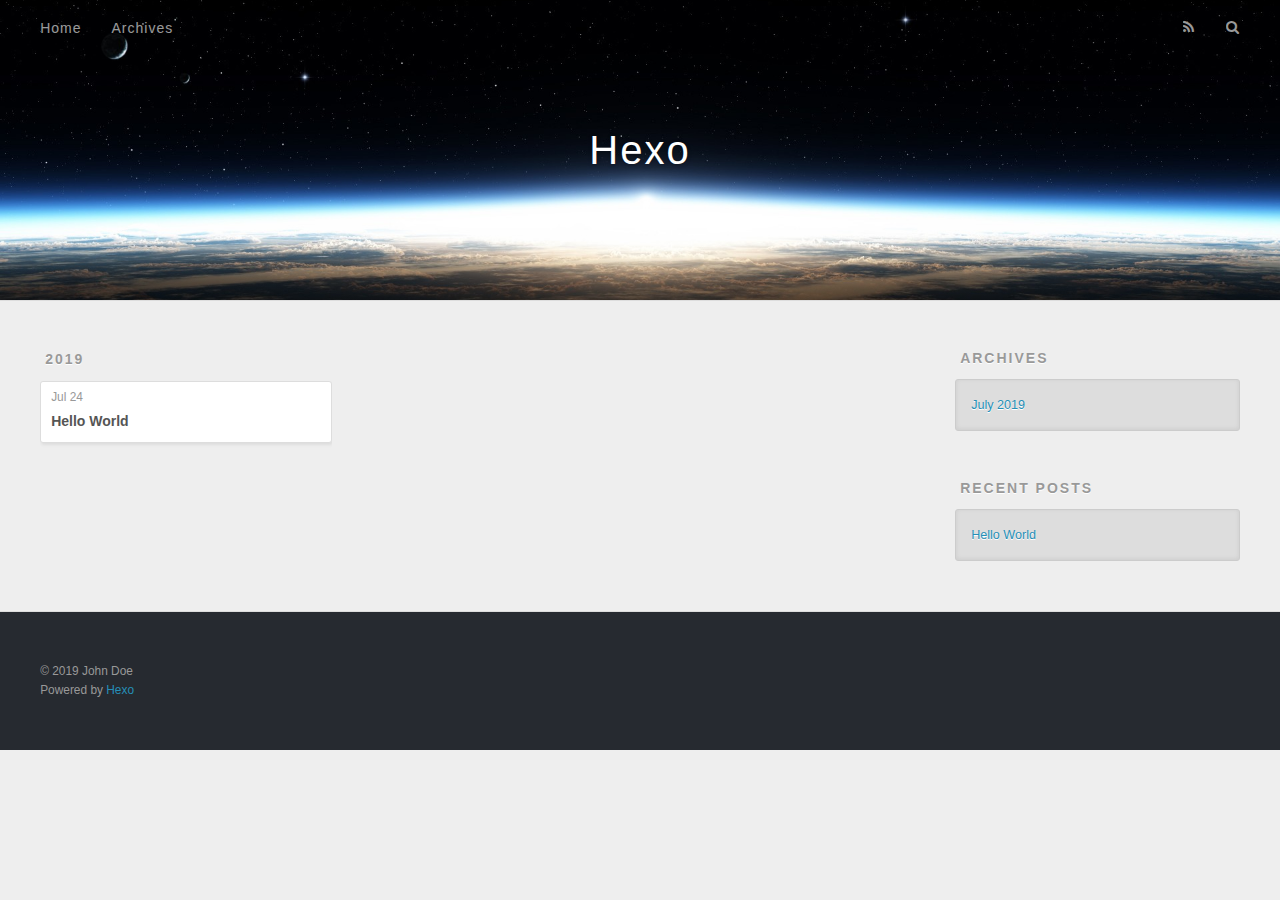
==== archives/index.html @ 407a50f7 "Site updated: 2019-07-24 00:51:24" ====
<!DOCTYPE html>
<html>
<head><meta name="generator" content="Hexo 3.9.0">
  <meta charset="utf-8">
  

  
  <title>Archives | Hexo</title>
  <meta name="viewport" content="width=device-width, initial-scale=1, maximum-scale=1">
  <meta property="og:type" content="website">
<meta property="og:title" content="Hexo">
<meta property="og:url" content="http://yoursite.com/archives/index.html">
<meta property="og:site_name" content="Hexo">
<meta property="og:locale" content="default">
<meta name="twitter:card" content="summary">
<meta name="twitter:title" content="Hexo">
  
    <link rel="alternate" href="/atom.xml" title="Hexo" type="application/atom+xml">
  
  
    <link rel="icon" href="/favicon.png">
  
  
    <link href="//fonts.googleapis.com/css?family=Source+Code+Pro" rel="stylesheet" type="text/css">
  
  <link rel="stylesheet" href="/css/style.css">
</head>
</html>
<body>
  <div id="container">
    <div id="wrap">
      <header id="header">
  <div id="banner"></div>
  <div id="header-outer" class="outer">
    <div id="header-title" class="inner">
      <h1 id="logo-wrap">
        <a href="/" id="logo">Hexo</a>
      </h1>
      
    </div>
    <div id="header-inner" class="inner">
      <nav id="main-nav">
        <a id="main-nav-toggle" class="nav-icon"></a>
        
          <a class="main-nav-link" href="/">Home</a>
        
          <a class="main-nav-link" href="/archives">Archives</a>
        
      </nav>
      <nav id="sub-nav">
        
          <a id="nav-rss-link" class="nav-icon" href="/atom.xml" title="RSS Feed"></a>
        
        <a id="nav-search-btn" class="nav-icon" title="Search"></a>
      </nav>
      <div id="search-form-wrap">
        <form action="//google.com/search" method="get" accept-charset="UTF-8" class="search-form"><input type="search" name="q" class="search-form-input" placeholder="Search"><button type="submit" class="search-form-submit">&#xF002;</button><input type="hidden" name="sitesearch" value="http://yoursite.com"></form>
      </div>
    </div>
  </div>
</header>
      <div class="outer">
        <section id="main">
  
  
    
    
      
      
      <section class="archives-wrap">
        <div class="archive-year-wrap">
          <a href="/archives/2019" class="archive-year">2019</a>
        </div>
        <div class="archives">
    
    <article class="archive-article archive-type-post">
  <div class="archive-article-inner">
    <header class="archive-article-header">
      <a href="/2019/07/24/hello-world/" class="archive-article-date">
  <time datetime="2019-07-23T16:25:57.704Z" itemprop="datePublished">Jul 24</time>
</a>
      
  
    <h1 itemprop="name">
      <a class="archive-article-title" href="/2019/07/24/hello-world/">Hello World</a>
    </h1>
  

    </header>
  </div>
</article>
  
  
    </div></section>
  


</section>
        
          <aside id="sidebar">
  
    

  
    

  
    
  
    
  <div class="widget-wrap">
    <h3 class="widget-title">Archives</h3>
    <div class="widget">
      <ul class="archive-list"><li class="archive-list-item"><a class="archive-list-link" href="/archives/2019/07/">July 2019</a></li></ul>
    </div>
  </div>


  
    
  <div class="widget-wrap">
    <h3 class="widget-title">Recent Posts</h3>
    <div class="widget">
      <ul>
        
          <li>
            <a href="/2019/07/24/hello-world/">Hello World</a>
          </li>
        
      </ul>
    </div>
  </div>

  
</aside>
        
      </div>
      <footer id="footer">
  
  <div class="outer">
    <div id="footer-info" class="inner">
      &copy; 2019 John Doe<br>
      Powered by <a href="http://hexo.io/" target="_blank">Hexo</a>
    </div>
  </div>
</footer>
    </div>
    <nav id="mobile-nav">
  
    <a href="/" class="mobile-nav-link">Home</a>
  
    <a href="/archives" class="mobile-nav-link">Archives</a>
  
</nav>
    

<script src="//ajax.googleapis.com/ajax/libs/jquery/2.0.3/jquery.min.js"></script>


  <link rel="stylesheet" href="/fancybox/jquery.fancybox.css">
  <script src="/fancybox/jquery.fancybox.pack.js"></script>


<script src="/js/script.js"></script>



  </div>
</body>
</html>
---- css/style.css ----
body {
  width: 100%;
}
body:before,
body:after {
  content: "";
  display: table;
}
body:after {
  clear: both;
}
html,
body,
div,
span,
applet,
object,
iframe,
h1,
h2,
h3,
h4,
h5,
h6,
p,
blockquote,
pre,
a,
abbr,
acronym,
address,
big,
cite,
code,
del,
dfn,
em,
img,
ins,
kbd,
q,
s,
samp,
small,
strike,
strong,
sub,
sup,
tt,
var,
dl,
dt,
dd,
ol,
ul,
li,
fieldset,
form,
label,
legend,
table,
caption,
tbody,
tfoot,
thead,
tr,
th,
td {
  margin: 0;
  padding: 0;
  border: 0;
  outline: 0;
  font-weight: inherit;
  font-style: inherit;
  font-family: inherit;
  font-size: 100%;
  vertical-align: baseline;
}
body {
  line-height: 1;
  color: #000;
  background: #fff;
}
ol,
ul {
  list-style: none;
}
table {
  border-collapse: separate;
  border-spacing: 0;
  vertical-align: middle;
}
caption,
th,
td {
  text-align: left;
  font-weight: normal;
  vertical-align: middle;
}
a img {
  border: none;
}
input,
button {
  margin: 0;
  padding: 0;
}
input::-moz-focus-inner,
button::-moz-focus-inner {
  border: 0;
  padding: 0;
}
@font-face {
  font-family: FontAwesome;
  font-style: normal;
  font-weight: normal;
  src: url("fonts/fontawesome-webfont.eot?v=#4.0.3");
  src: url("fonts/fontawesome-webfont.eot?#iefix&v=#4.0.3") format("embedded-opentype"), url("fonts/fontawesome-webfont.woff?v=#4.0.3") format("woff"), url("fonts/fontawesome-webfont.ttf?v=#4.0.3") format("truetype"), url("fonts/fontawesome-webfont.svg#fontawesomeregular?v=#4.0.3") format("svg");
}
html,
body,
#container {
  height: 100%;
}
body {
  background: #eee;
  font: 14px -apple-system, BlinkMacSystemFont, "Segoe UI", "Roboto", "Oxygen", "Ubuntu", "Cantarell", "Fira Sans", "Droid Sans", "Helvetica Neue", sans-serif;
  -webkit-text-size-adjust: 100%;
}
.outer {
  max-width: 1220px;
  margin: 0 auto;
  padding: 0 20px;
}
.outer:before,
.outer:after {
  content: "";
  display: table;
}
.outer:after {
  clear: both;
}
.inner {
  display: inline;
  float: left;
  width: 98.33333333333333%;
  margin: 0 0.833333333333333%;
}
.left,
.alignleft {
  float: left;
}
.right,
.alignright {
  float: right;
}
.clear {
  clear: both;
}
#container {
  position: relative;
}
.mobile-nav-on {
  overflow: hidden;
}
#wrap {
  height: 100%;
  width: 100%;
  position: absolute;
  top: 0;
  left: 0;
  -webkit-transition: 0.2s ease-out;
  -moz-transition: 0.2s ease-out;
  -ms-transition: 0.2s ease-out;
  transition: 0.2s ease-out;
  z-index: 1;
  background: #eee;
}
.mobile-nav-on #wrap {
  left: 280px;
}
@media screen and (min-width: 768px) {
  #main {
    display: inline;
    float: left;
    width: 73.33333333333333%;
    margin: 0 0.833333333333333%;
  }
}
.article-date,
.article-category-link,
.archive-year,
.widget-title {
  text-decoration: none;
  text-transform: uppercase;
  letter-spacing: 2px;
  color: #999;
  margin-bottom: 1em;
  margin-left: 5px;
  line-height: 1em;
  text-shadow: 0 1px #fff;
  font-weight: bold;
}
.article-inner,
.archive-article-inner {
  background: #fff;
  -webkit-box-shadow: 1px 2px 3px #ddd;
  box-shadow: 1px 2px 3px #ddd;
  border: 1px solid #ddd;
  border-radius: 3px;
}
.article-entry h1,
.widget h1 {
  font-size: 2em;
}
.article-entry h2,
.widget h2 {
  font-size: 1.5em;
}
.article-entry h3,
.widget h3 {
  font-size: 1.3em;
}
.article-entry h4,
.widget h4 {
  font-size: 1.2em;
}
.article-entry h5,
.widget h5 {
  font-size: 1em;
}
.article-entry h6,
.widget h6 {
  font-size: 1em;
  color: #999;
}
.article-entry hr,
.widget hr {
  border: 1px dashed #ddd;
}
.article-entry strong,
.widget strong {
  font-weight: bold;
}
.article-entry em,
.widget em,
.article-entry cite,
.widget cite {
  font-style: italic;
}
.article-entry sup,
.widget sup,
.article-entry sub,
.widget sub {
  font-size: 0.75em;
  line-height: 0;
  position: relative;
  vertical-align: baseline;
}
.article-entry sup,
.widget sup {
  top: -0.5em;
}
.article-entry sub,
.widget sub {
  bottom: -0.2em;
}
.article-entry small,
.widget small {
  font-size: 0.85em;
}
.article-entry acronym,
.widget acronym,
.article-entry abbr,
.widget abbr {
  border-bottom: 1px dotted;
}
.article-entry ul,
.widget ul,
.article-entry ol,
.widget ol,
.article-entry dl,
.widget dl {
  margin: 0 20px;
  line-height: 1.6em;
}
.article-entry ul ul,
.widget ul ul,
.article-entry ol ul,
.widget ol ul,
.article-entry ul ol,
.widget ul ol,
.article-entry ol ol,
.widget ol ol {
  margin-top: 0;
  margin-bottom: 0;
}
.article-entry ul,
.widget ul {
  list-style: disc;
}
.article-entry ol,
.widget ol {
  list-style: decimal;
}
.article-entry dt,
.widget dt {
  font-weight: bold;
}
#header {
  height: 300px;
  position: relative;
  border-bottom: 1px solid #ddd;
}
#header:before,
#header:after {
  content: "";
  position: absolute;
  left: 0;
  right: 0;
  height: 40px;
}
#header:before {
  top: 0;
  background: -webkit-linear-gradient(rgba(0,0,0,0.2), transparent);
  background: -moz-linear-gradient(rgba(0,0,0,0.2), transparent);
  background: -ms-linear-gradient(rgba(0,0,0,0.2), transparent);
  background: linear-gradient(rgba(0,0,0,0.2), transparent);
}
#header:after {
  bottom: 0;
  background: -webkit-linear-gradient(transparent, rgba(0,0,0,0.2));
  background: -moz-linear-gradient(transparent, rgba(0,0,0,0.2));
  background: -ms-linear-gradient(transparent, rgba(0,0,0,0.2));
  background: linear-gradient(transparent, rgba(0,0,0,0.2));
}
#header-outer {
  height: 100%;
  position: relative;
}
#header-inner {
  position: relative;
  overflow: hidden;
}
#banner {
  position: absolute;
  top: 0;
  left: 0;
  width: 100%;
  height: 100%;
  background: url("images/banner.jpg") center #000;
  -webkit-background-size: cover;
  -moz-background-size: cover;
  background-size: cover;
  z-index: -1;
}
#header-title {
  text-align: center;
  height: 40px;
  position: absolute;
  top: 50%;
  left: 0;
  margin-top: -20px;
}
#logo,
#subtitle {
  text-decoration: none;
  color: #fff;
  font-weight: 300;
  text-shadow: 0 1px 4px rgba(0,0,0,0.3);
}
#logo {
  font-size: 40px;
  line-height: 40px;
  letter-spacing: 2px;
}
#subtitle {
  font-size: 16px;
  line-height: 16px;
  letter-spacing: 1px;
}
#subtitle-wrap {
  margin-top: 16px;
}
#main-nav {
  float: left;
  margin-left: -15px;
}
.nav-icon,
.main-nav-link {
  float: left;
  color: #fff;
  opacity: 0.6;
  text-decoration: none;
  text-shadow: 0 1px rgba(0,0,0,0.2);
  -webkit-transition: opacity 0.2s;
  -moz-transition: opacity 0.2s;
  -ms-transition: opacity 0.2s;
  transition: opacity 0.2s;
  display: block;
  padding: 20px 15px;
}
.nav-icon:hover,
.main-nav-link:hover {
  opacity: 1;
}
.nav-icon {
  font-family: FontAwesome;
  text-align: center;
  font-size: 14px;
  width: 14px;
  height: 14px;
  padding: 20px 15px;
  position: relative;
  cursor: pointer;
}
.main-nav-link {
  font-weight: 300;
  letter-spacing: 1px;
}
@media screen and (max-width: 479px) {
  .main-nav-link {
    display: none;
  }
}
#main-nav-toggle {
  display: none;
}
#main-nav-toggle:before {
  content: "\f0c9";
}
@media screen and (max-width: 479px) {
  #main-nav-toggle {
    display: block;
  }
}
#sub-nav {
  float: right;
  margin-right: -15px;
}
#nav-rss-link:before {
  content: "\f09e";
}
#nav-search-btn:before {
  content: "\f002";
}
#search-form-wrap {
  position: absolute;
  top: 15px;
  width: 150px;
  height: 30px;
  right: -150px;
  opacity: 0;
  -webkit-transition: 0.2s ease-out;
  -moz-transition: 0.2s ease-out;
  -ms-transition: 0.2s ease-out;
  transition: 0.2s ease-out;
}
#search-form-wrap.on {
  opacity: 1;
  right: 0;
}
@media screen and (max-width: 479px) {
  #search-form-wrap {
    width: 100%;
    right: -100%;
  }
}
.search-form {
  position: absolute;
  top: 0;
  left: 0;
  right: 0;
  background: #fff;
  padding: 5px 15px;
  border-radius: 15px;
  -webkit-box-shadow: 0 0 10px rgba(0,0,0,0.3);
  box-shadow: 0 0 10px rgba(0,0,0,0.3);
}
.search-form-input {
  border: none;
  background: none;
  color: #555;
  width: 100%;
  font: 13px -apple-system, BlinkMacSystemFont, "Segoe UI", "Roboto", "Oxygen", "Ubuntu", "Cantarell", "Fira Sans", "Droid Sans", "Helvetica Neue", sans-serif;
  outline: none;
}
.search-form-input::-webkit-search-results-decoration,
.search-form-input::-webkit-search-cancel-button {
  -webkit-appearance: none;
}
.search-form-submit {
  position: absolute;
  top: 50%;
  right: 10px;
  margin-top: -7px;
  font: 13px FontAwesome;
  border: none;
  background: none;
  color: #bbb;
  cursor: pointer;
}
.search-form-submit:hover,
.search-form-submit:focus {
  color: #777;
}
.article {
  margin: 50px 0;
}
.article-inner {
  overflow: hidden;
}
.article-meta:before,
.article-meta:after {
  content: "";
  display: table;
}
.article-meta:after {
  clear: both;
}
.article-date {
  float: left;
}
.article-category {
  float: left;
  line-height: 1em;
  color: #ccc;
  text-shadow: 0 1px #fff;
  margin-left: 8px;
}
.article-category:before {
  content: "\2022";
}
.article-category-link {
  margin: 0 12px 1em;
}
.article-header {
  padding: 20px 20px 0;
}
.article-title {
  text-decoration: none;
  font-size: 2em;
  font-weight: bold;
  color: #555;
  line-height: 1.1em;
  -webkit-transition: color 0.2s;
  -moz-transition: color 0.2s;
  -ms-transition: color 0.2s;
  transition: color 0.2s;
}
a.article-title:hover {
  color: #258fb8;
}
.article-entry {
  color: #555;
  padding: 0 20px;
}
.article-entry:before,
.article-entry:after {
  content: "";
  display: table;
}
.article-entry:after {
  clear: both;
}
.article-entry p,
.article-entry table {
  line-height: 1.6em;
  margin: 1.6em 0;
}
.article-entry h1,
.article-entry h2,
.article-entry h3,
.article-entry h4,
.article-entry h5,
.article-entry h6 {
  font-weight: bold;
}
.article-entry h1,
.article-entry h2,
.article-entry h3,
.article-entry h4,
.article-entry h5,
.article-entry h6 {
  line-height: 1.1em;
  margin: 1.1em 0;
}
.article-entry a {
  color: #258fb8;
  text-decoration: none;
}
.article-entry a:hover {
  text-decoration: underline;
}
.article-entry ul,
.article-entry ol,
.article-entry dl {
  margin-top: 1.6em;
  margin-bottom: 1.6em;
}
.article-entry img,
.article-entry video {
  max-width: 100%;
  height: auto;
  display: block;
  margin: auto;
}
.article-entry iframe {
  border: none;
}
.article-entry table {
  width: 100%;
  border-collapse: collapse;
  border-spacing: 0;
}
.article-entry th {
  font-weight: bold;
  border-bottom: 3px solid #ddd;
  padding-bottom: 0.5em;
}
.article-entry td {
  border-bottom: 1px solid #ddd;
  padding: 10px 0;
}
.article-entry blockquote {
  font-family: Georgia, "Times New Roman", serif;
  font-size: 1.4em;
  margin: 1.6em 20px;
  text-align: center;
}
.article-entry blockquote footer {
  font-size: 14px;
  margin: 1.6em 0;
  font-family: -apple-system, BlinkMacSystemFont, "Segoe UI", "Roboto", "Oxygen", "Ubuntu", "Cantarell", "Fira Sans", "Droid Sans", "Helvetica Neue", sans-serif;
}
.article-entry blockquote footer cite:before {
  content: "—";
  padding: 0 0.5em;
}
.article-entry .pullquote {
  text-align: left;
  width: 45%;
  margin: 0;
}
.article-entry .pullquote.left {
  margin-left: 0.5em;
  margin-right: 1em;
}
.article-entry .pullquote.right {
  margin-right: 0.5em;
  margin-left: 1em;
}
.article-entry .caption {
  color: #999;
  display: block;
  font-size: 0.9em;
  margin-top: 0.5em;
  position: relative;
  text-align: center;
}
.article-entry .video-container {
  position: relative;
  padding-top: 56.25%;
  height: 0;
  overflow: hidden;
}
.article-entry .video-container iframe,
.article-entry .video-container object,
.article-entry .video-container embed {
  position: absolute;
  top: 0;
  left: 0;
  width: 100%;
  height: 100%;
  margin-top: 0;
}
.article-more-link a {
  display: inline-block;
  line-height: 1em;
  padding: 6px 15px;
  border-radius: 15px;
  background: #eee;
  color: #999;
  text-shadow: 0 1px #fff;
  text-decoration: none;
}
.article-more-link a:hover {
  background: #258fb8;
  color: #fff;
  text-decoration: none;
  text-shadow: 0 1px #1e7293;
}
.article-footer {
  font-size: 0.85em;
  line-height: 1.6em;
  border-top: 1px solid #ddd;
  padding-top: 1.6em;
  margin: 0 20px 20px;
}
.article-footer:before,
.article-footer:after {
  content: "";
  display: table;
}
.article-footer:after {
  clear: both;
}
.article-footer a {
  color: #999;
  text-decoration: none;
}
.article-footer a:hover {
  color: #555;
}
.article-tag-list-item {
  float: left;
  margin-right: 10px;
}
.article-tag-list-link:before {
  content: "#";
}
.article-comment-link {
  float: right;
}
.article-comment-link:before {
  content: "\f075";
  font-family: FontAwesome;
  padding-right: 8px;
}
.article-share-link {
  cursor: pointer;
  float: right;
  margin-left: 20px;
}
.article-share-link:before {
  content: "\f064";
  font-family: FontAwesome;
  padding-right: 6px;
}
#article-nav {
  position: relative;
}
#article-nav:before,
#article-nav:after {
  content: "";
  display: table;
}
#article-nav:after {
  clear: both;
}
@media screen and (min-width: 768px) {
  #article-nav {
    margin: 50px 0;
  }
  #article-nav:before {
    width: 8px;
    height: 8px;
    position: absolute;
    top: 50%;
    left: 50%;
    margin-top: -4px;
    margin-left: -4px;
    content: "";
    border-radius: 50%;
    background: #ddd;
    -webkit-box-shadow: 0 1px 2px #fff;
    box-shadow: 0 1px 2px #fff;
  }
}
.article-nav-link-wrap {
  text-decoration: none;
  text-shadow: 0 1px #fff;
  color: #999;
  -webkit-box-sizing: border-box;
  -moz-box-sizing: border-box;
  box-sizing: border-box;
  margin-top: 50px;
  text-align: center;
  display: block;
}
.article-nav-link-wrap:hover {
  color: #555;
}
@media screen and (min-width: 768px) {
  .article-nav-link-wrap {
    width: 50%;
    margin-top: 0;
  }
}
@media screen and (min-width: 768px) {
  #article-nav-newer {
    float: left;
    text-align: right;
    padding-right: 20px;
  }
}
@media screen and (min-width: 768px) {
  #article-nav-older {
    float: right;
    text-align: left;
    padding-left: 20px;
  }
}
.article-nav-caption {
  text-transform: uppercase;
  letter-spacing: 2px;
  color: #ddd;
  line-height: 1em;
  font-weight: bold;
}
#article-nav-newer .article-nav-caption {
  margin-right: -2px;
}
.article-nav-title {
  font-size: 0.85em;
  line-height: 1.6em;
  margin-top: 0.5em;
}
.article-share-box {
  position: absolute;
  display: none;
  background: #fff;
  -webkit-box-shadow: 1px 2px 10px rgba(0,0,0,0.2);
  box-shadow: 1px 2px 10px rgba(0,0,0,0.2);
  border-radius: 3px;
  margin-left: -145px;
  overflow: hidden;
  z-index: 1;
}
.article-share-box.on {
  display: block;
}
.article-share-input {
  width: 100%;
  background: none;
  -webkit-box-sizing: border-box;
  -moz-box-sizing: border-box;
  box-sizing: border-box;
  font: 14px -apple-system, BlinkMacSystemFont, "Segoe UI", "Roboto", "Oxygen", "Ubuntu", "Cantarell", "Fira Sans", "Droid Sans", "Helvetica Neue", sans-serif;
  padding: 0 15px;
  color: #555;
  outline: none;
  border: 1px solid #ddd;
  border-radius: 3px 3px 0 0;
  height: 36px;
  line-height: 36px;
}
.article-share-links {
  background: #eee;
}
.article-share-links:before,
.article-share-links:after {
  content: "";
  display: table;
}
.article-share-links:after {
  clear: both;
}
.article-share-twitter,
.article-share-facebook,
.article-share-pinterest,
.article-share-google {
  width: 50px;
  height: 36px;
  display: block;
  float: left;
  position: relative;
  color: #999;
  text-shadow: 0 1px #fff;
}
.article-share-twitter:before,
.article-share-facebook:before,
.article-share-pinterest:before,
.article-share-google:before {
  font-size: 20px;
  font-family: FontAwesome;
  width: 20px;
  height: 20px;
  position: absolute;
  top: 50%;
  left: 50%;
  margin-top: -10px;
  margin-left: -10px;
  text-align: center;
}
.article-share-twitter:hover,
.article-share-facebook:hover,
.article-share-pinterest:hover,
.article-share-google:hover {
  color: #fff;
}
.article-share-twitter:before {
  content: "\f099";
}
.article-share-twitter:hover {
  background: #00aced;
  text-shadow: 0 1px #008abe;
}
.article-share-facebook:before {
  content: "\f09a";
}
.article-share-facebook:hover {
  background: #3b5998;
  text-shadow: 0 1px #2f477a;
}
.article-share-pinterest:before {
  content: "\f0d2";
}
.article-share-pinterest:hover {
  background: #cb2027;
  text-shadow: 0 1px #a21a1f;
}
.article-share-google:before {
  content: "\f0d5";
}
.article-share-google:hover {
  background: #dd4b39;
  text-shadow: 0 1px #be3221;
}
.article-gallery {
  background: #000;
  position: relative;
}
.article-gallery-photos {
  position: relative;
  overflow: hidden;
}
.article-gallery-img {
  display: none;
  max-width: 100%;
}
.article-gallery-img:first-child {
  display: block;
}
.article-gallery-img.loaded {
  position: absolute;
  display: block;
}
.article-gallery-img img {
  display: block;
  max-width: 100%;
  margin: 0 auto;
}
#comments {
  background: #fff;
  -webkit-box-shadow: 1px 2px 3px #ddd;
  box-shadow: 1px 2px 3px #ddd;
  padding: 20px;
  border: 1px solid #ddd;
  border-radius: 3px;
  margin: 50px 0;
}
#comments a {
  color: #258fb8;
}
.archives-wrap {
  margin: 50px 0;
}
.archives:before,
.archives:after {
  content: "";
  display: table;
}
.archives:after {
  clear: both;
}
.archive-year-wrap {
  margin-bottom: 1em;
}
.archives {
  -webkit-column-gap: 10px;
  -moz-column-gap: 10px;
  column-gap: 10px;
}
@media screen and (min-width: 480px) and (max-width: 767px) {
  .archives {
    -webkit-column-count: 2;
    -moz-column-count: 2;
    column-count: 2;
  }
}
@media screen and (min-width: 768px) {
  .archives {
    -webkit-column-count: 3;
    -moz-column-count: 3;
    column-count: 3;
  }
}
.archive-article {
  -webkit-column-break-inside: avoid;
  page-break-inside: avoid;
  overflow: hidden;
  break-inside: avoid-column;
}
.archive-article-inner {
  padding: 10px;
  margin-bottom: 15px;
}
.archive-article-title {
  text-decoration: none;
  font-weight: bold;
  color: #555;
  -webkit-transition: color 0.2s;
  -moz-transition: color 0.2s;
  -ms-transition: color 0.2s;
  transition: color 0.2s;
  line-height: 1.6em;
}
.archive-article-title:hover {
  color: #258fb8;
}
.archive-article-footer {
  margin-top: 1em;
}
.archive-article-date {
  color: #999;
  text-decoration: none;
  font-size: 0.85em;
  line-height: 1em;
  margin-bottom: 0.5em;
  display: block;
}
#page-nav {
  margin: 50px auto;
  background: #fff;
  -webkit-box-shadow: 1px 2px 3px #ddd;
  box-shadow: 1px 2px 3px #ddd;
  border: 1px solid #ddd;
  border-radius: 3px;
  text-align: center;
  color: #999;
  overflow: hidden;
}
#page-nav:before,
#page-nav:after {
  content: "";
  display: table;
}
#page-nav:after {
  clear: both;
}
#page-nav a,
#page-nav span {
  padding: 10px 20px;
  line-height: 1;
  height: 2ex;
}
#page-nav a {
  color: #999;
  text-decoration: none;
}
#page-nav a:hover {
  background: #999;
  color: #fff;
}
#page-nav .prev {
  float: left;
}
#page-nav .next {
  float: right;
}
#page-nav .page-number {
  display: inline-block;
}
@media screen and (max-width: 479px) {
  #page-nav .page-number {
    display: none;
  }
}
#page-nav .current {
  color: #555;
  font-weight: bold;
}
#page-nav .space {
  color: #ddd;
}
#footer {
  background: #262a30;
  padding: 50px 0;
  border-top: 1px solid #ddd;
  color: #999;
}
#footer a {
  color: #258fb8;
  text-decoration: none;
}
#footer a:hover {
  text-decoration: underline;
}
#footer-info {
  line-height: 1.6em;
  font-size: 0.85em;
}
.article-entry pre,
.article-entry .highlight {
  background: #2d2d2d;
  margin: 0 -20px;
  padding: 15px 20px;
  border-style: solid;
  border-color: #ddd;
  border-width: 1px 0;
  overflow: auto;
  color: #ccc;
  line-height: 22.400000000000002px;
}
.article-entry .highlight .gutter pre,
.article-entry .gist .gist-file .gist-data .line-numbers {
  color: #666;
  font-size: 0.85em;
}
.article-entry pre,
.article-entry code {
  font-family: "Source Code Pro", Consolas, Monaco, Menlo, Consolas, monospace;
}
.article-entry code {
  background: #eee;
  text-shadow: 0 1px #fff;
  padding: 0 0.3em;
}
.article-entry pre code {
  background: none;
  text-shadow: none;
  padding: 0;
}
.article-entry .highlight pre {
  border: none;
  margin: 0;
  padding: 0;
}
.article-entry .highlight table {
  margin: 0;
  width: auto;
}
.article-entry .highlight td {
  border: none;
  padding: 0;
}
.article-entry .highlight figcaption {
  font-size: 0.85em;
  color: #999;
  line-height: 1em;
  margin-bottom: 1em;
}
.article-entry .highlight figcaption:before,
.article-entry .highlight figcaption:after {
  content: "";
  display: table;
}
.article-entry .highlight figcaption:after {
  clear: both;
}
.article-entry .highlight figcaption a {
  float: right;
}
.article-entry .highlight .gutter pre {
  text-align: right;
  padding-right: 20px;
}
.article-entry .highlight .line {
  height: 22.400000000000002px;
}
.article-entry .highlight .line.marked {
  background: #515151;
}
.article-entry .gist {
  margin: 0 -20px;
  border-style: solid;
  border-color: #ddd;
  border-width: 1px 0;
  background: #2d2d2d;
  padding: 15px 20px 15px 0;
}
.article-entry .gist .gist-file {
  border: none;
  font-family: "Source Code Pro", Consolas, Monaco, Menlo, Consolas, monospace;
  margin: 0;
}
.article-entry .gist .gist-file .gist-data {
  background: none;
  border: none;
}
.article-entry .gist .gist-file .gist-data .line-numbers {
  background: none;
  border: none;
  padding: 0 20px 0 0;
}
.article-entry .gist .gist-file .gist-data .line-data {
  padding: 0 !important;
}
.article-entry .gist .gist-file .highlight {
  margin: 0;
  padding: 0;
  border: none;
}
.article-entry .gist .gist-file .gist-meta {
  background: #2d2d2d;
  color: #999;
  font: 0.85em -apple-system, BlinkMacSystemFont, "Segoe UI", "Roboto", "Oxygen", "Ubuntu", "Cantarell", "Fira Sans", "Droid Sans", "Helvetica Neue", sans-serif;
  text-shadow: 0 0;
  padding: 0;
  margin-top: 1em;
  margin-left: 20px;
}
.article-entry .gist .gist-file .gist-meta a {
  color: #258fb8;
  font-weight: normal;
}
.article-entry .gist .gist-file .gist-meta a:hover {
  text-decoration: underline;
}
pre .comment,
pre .title {
  color: #999;
}
pre .variable,
pre .attribute,
pre .tag,
pre .regexp,
pre .ruby .constant,
pre .xml .tag .title,
pre .xml .pi,
pre .xml .doctype,
pre .html .doctype,
pre .css .id,
pre .css .class,
pre .css .pseudo {
  color: #f2777a;
}
pre .number,
pre .preprocessor,
pre .built_in,
pre .literal,
pre .params,
pre .constant {
  color: #f99157;
}
pre .class,
pre .ruby .class .title,
pre .css .rules .attribute {
  color: #9c9;
}
pre .string,
pre .value,
pre .inheritance,
pre .header,
pre .ruby .symbol,
pre .xml .cdata {
  color: #9c9;
}
pre .css .hexcolor {
  color: #6cc;
}
pre .function,
pre .python .decorator,
pre .python .title,
pre .ruby .function .title,
pre .ruby .title .keyword,
pre .perl .sub,
pre .javascript .title,
pre .coffeescript .title {
  color: #69c;
}
pre .keyword,
pre .javascript .function {
  color: #c9c;
}
@media screen and (max-width: 479px) {
  #mobile-nav {
    position: absolute;
    top: 0;
    left: 0;
    width: 280px;
    height: 100%;
    background: #191919;
    border-right: 1px solid #fff;
  }
}
@media screen and (max-width: 479px) {
  .mobile-nav-link {
    display: block;
    color: #999;
    text-decoration: none;
    padding: 15px 20px;
    font-weight: bold;
  }
  .mobile-nav-link:hover {
    color: #fff;
  }
}
@media screen and (min-width: 768px) {
  #sidebar {
    display: inline;
    float: left;
    width: 23.333333333333332%;
    margin: 0 0.833333333333333%;
  }
}
.widget-wrap {
  margin: 50px 0;
}
.widget {
  color: #777;
  text-shadow: 0 1px #fff;
  background: #ddd;
  -webkit-box-shadow: 0 -1px 4px #ccc inset;
  box-shadow: 0 -1px 4px #ccc inset;
  border: 1px solid #ccc;
  padding: 15px;
  border-radius: 3px;
}
.widget a {
  color: #258fb8;
  text-decoration: none;
}
.widget a:hover {
  text-decoration: underline;
}
.widget ul ul,
.widget ol ul,
.widget dl ul,
.widget ul ol,
.widget ol ol,
.widget dl ol,
.widget ul dl,
.widget ol dl,
.widget dl dl {
  margin-left: 15px;
  list-style: disc;
}
.widget {
  line-height: 1.6em;
  word-wrap: break-word;
  font-size: 0.9em;
}
.widget ul,
.widget ol {
  list-style: none;
  margin: 0;
}
.widget ul ul,
.widget ol ul,
.widget ul ol,
.widget ol ol {
  margin: 0 20px;
}
.widget ul ul,
.widget ol ul {
  list-style: disc;
}
.widget ul ol,
.widget ol ol {
  list-style: decimal;
}
.category-list-count,
.tag-list-count,
.archive-list-count {
  padding-left: 5px;
  color: #999;
  font-size: 0.85em;
}
.category-list-count:before,
.tag-list-count:before,
.archive-list-count:before {
  content: "(";
}
.category-list-count:after,
.tag-list-count:after,
.archive-list-count:after {
  content: ")";
}
.tagcloud a {
  margin-right: 5px;
  display: inline-block;
}
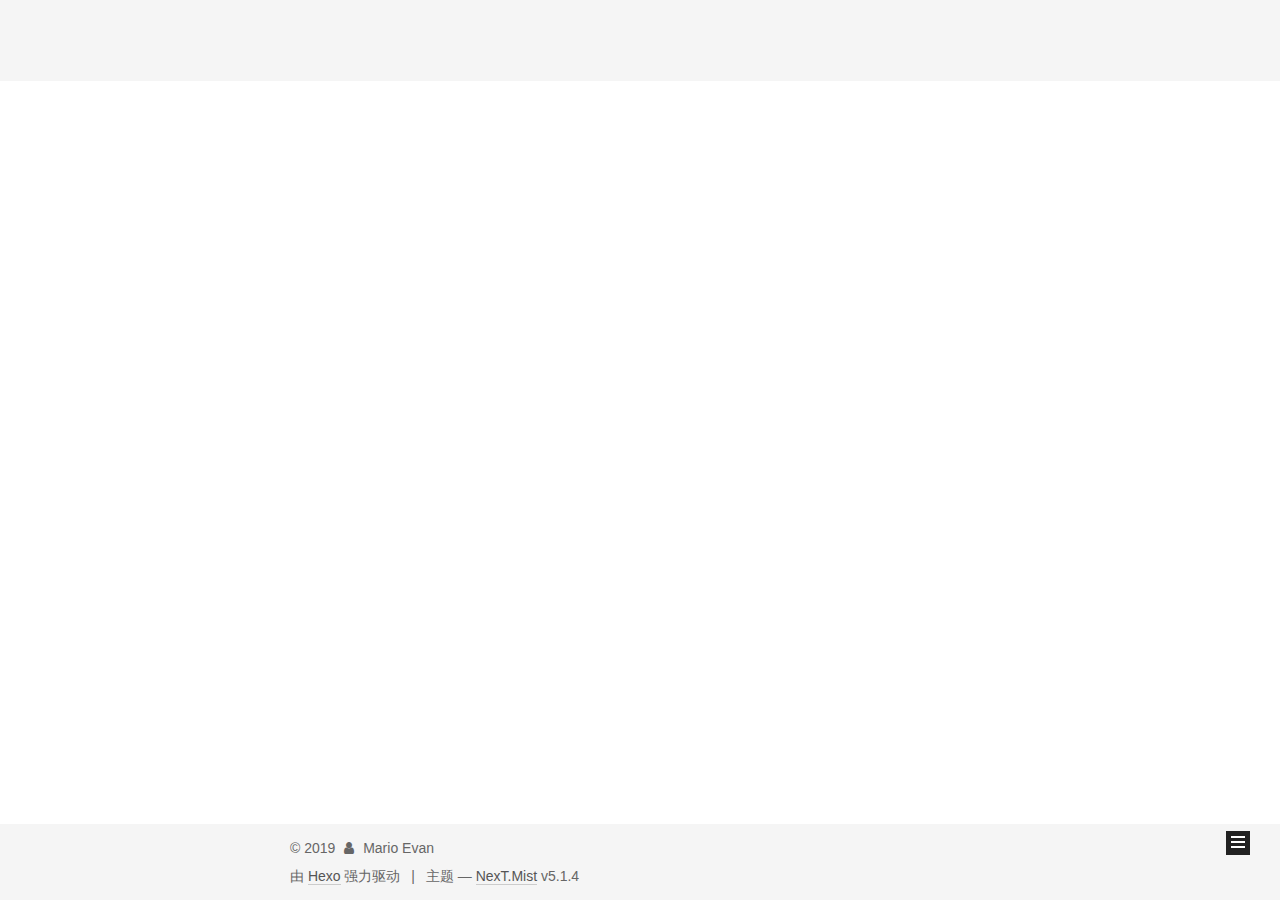
==== commit 1ab92e58: "Site updated: 2019-07-24 09:28:03" ====
--- a/archives/index.html
+++ b/archives/index.html
@@ -1,170 +1,596 @@
 <!DOCTYPE html>
-<html>
+
+
+
+  
+
+
+<html class="theme-next mist use-motion" lang="zh-Hans">
 <head><meta name="generator" content="Hexo 3.9.0">
-  <meta charset="utf-8">
-  
-
-  
-  <title>Archives | Hexo</title>
-  <meta name="viewport" content="width=device-width, initial-scale=1, maximum-scale=1">
-  <meta property="og:type" content="website">
-<meta property="og:title" content="Hexo">
+  <meta charset="UTF-8">
+<meta http-equiv="X-UA-Compatible" content="IE=edge">
+<meta name="viewport" content="width=device-width, initial-scale=1, maximum-scale=1">
+<meta name="theme-color" content="#222">
+
+
+
+
+
+
+
+
+
+<meta http-equiv="Cache-Control" content="no-transform">
+<meta http-equiv="Cache-Control" content="no-siteapp">
+
+
+
+
+
+
+
+
+
+
+
+
+
+
+
+
+  
+  
+  <link href="/lib/fancybox/source/jquery.fancybox.css?v=2.1.5" rel="stylesheet" type="text/css">
+
+
+
+
+
+
+
+<link href="/lib/font-awesome/css/font-awesome.min.css?v=4.6.2" rel="stylesheet" type="text/css">
+
+<link href="/css/main.css?v=5.1.4" rel="stylesheet" type="text/css">
+
+
+  <link rel="apple-touch-icon" sizes="180x180" href="/images/apple-touch-icon-next.png?v=5.1.4">
+
+
+  <link rel="icon" type="image/png" sizes="32x32" href="/images/favicon-32x32-next.png?v=5.1.4">
+
+
+  <link rel="icon" type="image/png" sizes="16x16" href="/images/favicon-16x16-next.png?v=5.1.4">
+
+
+  <link rel="mask-icon" href="/images/logo.svg?v=5.1.4" color="#222">
+
+
+
+
+
+  <meta name="keywords" content="Hexo, NexT">
+
+
+
+
+
+  <link rel="alternate" href="/atom.xml" title type="application/atom+xml">
+
+
+
+
+
+
+<meta name="description" content="Every day past is a new day to start">
+<meta property="og:type" content="website">
+<meta property="og:title">
 <meta property="og:url" content="http://yoursite.com/archives/index.html">
-<meta property="og:site_name" content="Hexo">
-<meta property="og:locale" content="default">
+<meta property="og:site_name">
+<meta property="og:description" content="Every day past is a new day to start">
+<meta property="og:locale" content="zh-Hans">
 <meta name="twitter:card" content="summary">
-<meta name="twitter:title" content="Hexo">
-  
-    <link rel="alternate" href="/atom.xml" title="Hexo" type="application/atom+xml">
-  
-  
-    <link rel="icon" href="/favicon.png">
-  
-  
-    <link href="//fonts.googleapis.com/css?family=Source+Code+Pro" rel="stylesheet" type="text/css">
-  
-  <link rel="stylesheet" href="/css/style.css">
+<meta name="twitter:title">
+<meta name="twitter:description" content="Every day past is a new day to start">
+
+
+
+<script type="text/javascript" id="hexo.configurations">
+  var NexT = window.NexT || {};
+  var CONFIG = {
+    root: '/',
+    scheme: 'Mist',
+    version: '5.1.4',
+    sidebar: {"position":"left","display":"post","offset":12,"b2t":false,"scrollpercent":false,"onmobile":false},
+    fancybox: true,
+    tabs: true,
+    motion: {"enable":true,"async":false,"transition":{"post_block":"fadeIn","post_header":"slideDownIn","post_body":"slideDownIn","coll_header":"slideLeftIn","sidebar":"slideUpIn"}},
+    duoshuo: {
+      userId: '0',
+      author: '博主'
+    },
+    algolia: {
+      applicationID: '',
+      apiKey: '',
+      indexName: '',
+      hits: {"per_page":10},
+      labels: {"input_placeholder":"Search for Posts","hits_empty":"We didn't find any results for the search: ${query}","hits_stats":"${hits} results found in ${time} ms"}
+    }
+  };
+</script>
+
+
+
+  <link rel="canonical" href="http://yoursite.com/archives/">
+
+
+
+
+
+  <title>归档 | </title>
+  
+
+
+
+
+
+
+
+
 </head>
-</html>
-<body>
-  <div id="container">
-    <div id="wrap">
-      <header id="header">
-  <div id="banner"></div>
-  <div id="header-outer" class="outer">
-    <div id="header-title" class="inner">
-      <h1 id="logo-wrap">
-        <a href="/" id="logo">Hexo</a>
-      </h1>
-      
+
+<body itemscope itemtype="http://schema.org/WebPage" lang="zh-Hans">
+
+  
+  
+    
+  
+
+  <div class="container sidebar-position-left page-archive">
+    <div class="headband"></div>
+
+    <header id="header" class="header" itemscope itemtype="http://schema.org/WPHeader">
+      <div class="header-inner"><div class="site-brand-wrapper">
+  <div class="site-meta ">
+    
+
+    <div class="custom-logo-site-title">
+      <a href="/" class="brand" rel="start">
+        <span class="logo-line-before"><i></i></span>
+        <span class="site-title"></span>
+        <span class="logo-line-after"><i></i></span>
+      </a>
     </div>
-    <div id="header-inner" class="inner">
-      <nav id="main-nav">
-        <a id="main-nav-toggle" class="nav-icon"></a>
-        
-          <a class="main-nav-link" href="/">Home</a>
-        
-          <a class="main-nav-link" href="/archives">Archives</a>
-        
-      </nav>
-      <nav id="sub-nav">
-        
-          <a id="nav-rss-link" class="nav-icon" href="/atom.xml" title="RSS Feed"></a>
-        
-        <a id="nav-search-btn" class="nav-icon" title="Search"></a>
-      </nav>
-      <div id="search-form-wrap">
-        <form action="//google.com/search" method="get" accept-charset="UTF-8" class="search-form"><input type="search" name="q" class="search-form-input" placeholder="Search"><button type="submit" class="search-form-submit">&#xF002;</button><input type="hidden" name="sitesearch" value="http://yoursite.com"></form>
+      
+        <p class="site-subtitle">MarioEvan</p>
+      
+  </div>
+
+  <div class="site-nav-toggle">
+    <button>
+      <span class="btn-bar"></span>
+      <span class="btn-bar"></span>
+      <span class="btn-bar"></span>
+    </button>
+  </div>
+</div>
+
+<nav class="site-nav">
+  
+
+  
+    <ul id="menu" class="menu">
+      
+        
+        <li class="menu-item menu-item-home">
+          <a href="/" rel="section">
+            
+              <i class="menu-item-icon fa fa-fw fa-home"></i> <br>
+            
+            首页
+          </a>
+        </li>
+      
+        
+        <li class="menu-item menu-item-archives">
+          <a href="/archives/" rel="section">
+            
+              <i class="menu-item-icon fa fa-fw fa-archive"></i> <br>
+            
+            归档
+          </a>
+        </li>
+      
+
+      
+    </ul>
+  
+
+  
+</nav>
+
+
+
+ </div>
+    </header>
+
+    <main id="main" class="main">
+      <div class="main-inner">
+        <div class="content-wrap">
+          <div id="content" class="content">
+            
+
+  
+  
+  
+  <div class="post-block archive">
+    <div id="posts" class="posts-collapse">
+      <span class="archive-move-on"></span>
+
+      <span class="archive-page-counter">
+        
+        
+        
+          
+        
+        嗯..! 目前共计 2 篇日志。 继续努力。
+      </span>
+
+      
+
+        
+        
+        
+
+        
+          
+          <div class="collection-title">
+            <h1 class="archive-year" id="archive-year-2019">2019</h1>
+          </div>
+        
+        
+
+        
+
+  <article class="post post-type-normal" itemscope itemtype="http://schema.org/Article">
+    <header class="post-header">
+
+      <h2 class="post-title">
+        
+            <a class="post-title-link" href="/2019/07/24/whatsup/" itemprop="url">
+              
+                <span itemprop="name">whatsup</span>
+              
+            </a>
+        
+      </h2>
+
+      <div class="post-meta">
+        <time class="post-time" itemprop="dateCreated" datetime="2019-07-24T01:25:23+08:00" content="2019-07-24">
+          07-24
+        </time>
       </div>
+
+    </header>
+  </article>
+
+
+
+      
+
+        
+        
+        
+
+        
+        
+
+        
+
+  <article class="post post-type-normal" itemscope itemtype="http://schema.org/Article">
+    <header class="post-header">
+
+      <h2 class="post-title">
+        
+            <a class="post-title-link" href="/2019/07/24/hello-world/" itemprop="url">
+              
+                <span itemprop="name">Hello World</span>
+              
+            </a>
+        
+      </h2>
+
+      <div class="post-meta">
+        <time class="post-time" itemprop="dateCreated" datetime="2019-07-24T00:25:57+08:00" content="2019-07-24">
+          07-24
+        </time>
+      </div>
+
+    </header>
+  </article>
+
+
+
+      
+
     </div>
   </div>
-</header>
-      <div class="outer">
-        <section id="main">
-  
-  
-    
-    
-      
-      
-      <section class="archives-wrap">
-        <div class="archive-year-wrap">
-          <a href="/archives/2019" class="archive-year">2019</a>
+  
+  
+  
+
+  
+
+
+
+          </div>
+          
+
+
+          
+
         </div>
-        <div class="archives">
-    
-    <article class="archive-article archive-type-post">
-  <div class="archive-article-inner">
-    <header class="archive-article-header">
-      <a href="/2019/07/24/hello-world/" class="archive-article-date">
-  <time datetime="2019-07-23T16:25:57.704Z" itemprop="datePublished">Jul 24</time>
-</a>
-      
-  
-    <h1 itemprop="name">
-      <a class="archive-article-title" href="/2019/07/24/hello-world/">Hello World</a>
-    </h1>
-  
-
-    </header>
-  </div>
-</article>
-  
-  
-    </div></section>
-  
-
-
-</section>
-        
-          <aside id="sidebar">
-  
-    
-
-  
-    
-
-  
-    
-  
-    
-  <div class="widget-wrap">
-    <h3 class="widget-title">Archives</h3>
-    <div class="widget">
-      <ul class="archive-list"><li class="archive-list-item"><a class="archive-list-link" href="/archives/2019/07/">July 2019</a></li></ul>
+        
+          
+  
+  <div class="sidebar-toggle">
+    <div class="sidebar-toggle-line-wrap">
+      <span class="sidebar-toggle-line sidebar-toggle-line-first"></span>
+      <span class="sidebar-toggle-line sidebar-toggle-line-middle"></span>
+      <span class="sidebar-toggle-line sidebar-toggle-line-last"></span>
     </div>
   </div>
 
-
-  
+  <aside id="sidebar" class="sidebar">
     
-  <div class="widget-wrap">
-    <h3 class="widget-title">Recent Posts</h3>
-    <div class="widget">
-      <ul>
-        
-          <li>
-            <a href="/2019/07/24/hello-world/">Hello World</a>
-          </li>
-        
-      </ul>
+    <div class="sidebar-inner">
+
+      
+
+      
+
+      <section class="site-overview-wrap sidebar-panel sidebar-panel-active">
+        <div class="site-overview">
+          <div class="site-author motion-element" itemprop="author" itemscope itemtype="http://schema.org/Person">
+            
+              <p class="site-author-name" itemprop="name">Mario Evan</p>
+              <p class="site-description motion-element" itemprop="description">Every day past is a new day to start</p>
+          </div>
+
+          <nav class="site-state motion-element">
+
+            
+              <div class="site-state-item site-state-posts">
+              
+                <a href="/archives/">
+              
+                  <span class="site-state-item-count">2</span>
+                  <span class="site-state-item-name">日志</span>
+                </a>
+              </div>
+            
+
+            
+
+            
+
+          </nav>
+
+          
+            <div class="feed-link motion-element">
+              <a href="/atom.xml" rel="alternate">
+                <i class="fa fa-rss"></i>
+                RSS
+              </a>
+            </div>
+          
+
+          
+
+          
+          
+
+          
+          
+
+          
+
+        </div>
+      </section>
+
+      
+
+      
+
     </div>
+  </aside>
+
+
+        
+      </div>
+    </main>
+
+    <footer id="footer" class="footer">
+      <div class="footer-inner">
+        <div class="copyright">&copy; <span itemprop="copyrightYear">2019</span>
+  <span class="with-love">
+    <i class="fa fa-user"></i>
+  </span>
+  <span class="author" itemprop="copyrightHolder">Mario Evan</span>
+
+  
+</div>
+
+
+  <div class="powered-by">由 <a class="theme-link" target="_blank" href="https://hexo.io">Hexo</a> 强力驱动</div>
+
+
+
+  <span class="post-meta-divider">|</span>
+
+
+
+  <div class="theme-info">主题 &mdash; <a class="theme-link" target="_blank" href="https://github.com/iissnan/hexo-theme-next">NexT.Mist</a> v5.1.4</div>
+
+
+
+
+        
+
+
+
+
+
+
+
+        
+      </div>
+    </footer>
+
+    
+      <div class="back-to-top">
+        <i class="fa fa-arrow-up"></i>
+        
+      </div>
+    
+
+    
+
   </div>
 
   
-</aside>
-        
-      </div>
-      <footer id="footer">
-  
-  <div class="outer">
-    <div id="footer-info" class="inner">
-      &copy; 2019 John Doe<br>
-      Powered by <a href="http://hexo.io/" target="_blank">Hexo</a>
-    </div>
-  </div>
-</footer>
-    </div>
-    <nav id="mobile-nav">
-  
-    <a href="/" class="mobile-nav-link">Home</a>
-  
-    <a href="/archives" class="mobile-nav-link">Archives</a>
-  
-</nav>
-    
-
-<script src="//ajax.googleapis.com/ajax/libs/jquery/2.0.3/jquery.min.js"></script>
-
-
-  <link rel="stylesheet" href="/fancybox/jquery.fancybox.css">
-  <script src="/fancybox/jquery.fancybox.pack.js"></script>
-
-
-<script src="/js/script.js"></script>
-
-
-
-  </div>
+
+<script type="text/javascript">
+  if (Object.prototype.toString.call(window.Promise) !== '[object Function]') {
+    window.Promise = null;
+  }
+</script>
+
+
+
+
+
+
+
+
+
+  
+
+
+
+
+
+
+
+
+
+
+
+
+  
+  
+    <script type="text/javascript" src="/lib/jquery/index.js?v=2.1.3"></script>
+  
+
+  
+  
+    <script type="text/javascript" src="/lib/fastclick/lib/fastclick.min.js?v=1.0.6"></script>
+  
+
+  
+  
+    <script type="text/javascript" src="/lib/jquery_lazyload/jquery.lazyload.js?v=1.9.7"></script>
+  
+
+  
+  
+    <script type="text/javascript" src="/lib/velocity/velocity.min.js?v=1.2.1"></script>
+  
+
+  
+  
+    <script type="text/javascript" src="/lib/velocity/velocity.ui.min.js?v=1.2.1"></script>
+  
+
+  
+  
+    <script type="text/javascript" src="/lib/fancybox/source/jquery.fancybox.pack.js?v=2.1.5"></script>
+  
+
+
+  
+
+
+  <script type="text/javascript" src="/js/src/utils.js?v=5.1.4"></script>
+
+  <script type="text/javascript" src="/js/src/motion.js?v=5.1.4"></script>
+
+
+
+  
+  
+
+  
+
+  
+
+
+  <script type="text/javascript" src="/js/src/bootstrap.js?v=5.1.4"></script>
+
+
+
+  
+
+
+  
+
+
+
+
+	
+
+
+
+
+
+  
+
+
+
+
+
+  
+
+
+
+
+
+
+
+
+
+
+
+
+  
+
+
+
+
+
+  
+
+  
+
+  
+
+  
+  
+
+  
+
+  
+
+  
+
 </body>
-</html>+</html>
--- a/css/main.css
+++ b/css/main.css
@@ -0,0 +1,2906 @@
+/* normalize.css v3.0.2 | MIT License | git.io/normalize */
+html {
+  font-family: sans-serif; /* 1 */
+  -ms-text-size-adjust: 100%; /* 2 */
+  -webkit-text-size-adjust: 100%; /* 2 */
+}
+body {
+  margin: 0;
+}
+article,
+aside,
+details,
+figcaption,
+figure,
+footer,
+header,
+hgroup,
+main,
+menu,
+nav,
+section,
+summary {
+  display: block;
+}
+audio,
+canvas,
+progress,
+video {
+  display: inline-block; /* 1 */
+  vertical-align: baseline; /* 2 */
+}
+audio:not([controls]) {
+  display: none;
+  height: 0;
+}
+[hidden],
+template {
+  display: none;
+}
+a {
+  background-color: transparent;
+}
+a:active,
+a:hover {
+  outline: 0;
+}
+abbr[title] {
+  border-bottom: 1px dotted;
+}
+b,
+strong {
+  font-weight: bold;
+}
+dfn {
+  font-style: italic;
+}
+h1 {
+  font-size: 2em;
+  margin: 0.67em 0;
+}
+mark {
+  background: #ff0;
+  color: #000;
+}
+small {
+  font-size: 80%;
+}
+sub,
+sup {
+  font-size: 75%;
+  line-height: 0;
+  position: relative;
+  vertical-align: baseline;
+}
+sup {
+  top: -0.5em;
+}
+sub {
+  bottom: -0.25em;
+}
+img {
+  border: 0;
+}
+svg:not(:root) {
+  overflow: hidden;
+}
+figure {
+  margin: 1em 40px;
+}
+hr {
+  -moz-box-sizing: content-box;
+  box-sizing: content-box;
+  height: 0;
+}
+pre {
+  overflow: auto;
+}
+code,
+kbd,
+pre,
+samp {
+  font-family: monospace, monospace;
+  font-size: 1em;
+}
+button,
+input,
+optgroup,
+select,
+textarea {
+  color: inherit; /* 1 */
+  font: inherit; /* 2 */
+  margin: 0; /* 3 */
+}
+button {
+  overflow: visible;
+}
+button,
+select {
+  text-transform: none;
+}
+button,
+html input[type="button"],
+input[type="reset"],
+input[type="submit"] {
+  -webkit-appearance: button; /* 2 */
+  cursor: pointer; /* 3 */
+}
+button[disabled],
+html input[disabled] {
+  cursor: default;
+}
+button::-moz-focus-inner,
+input::-moz-focus-inner {
+  border: 0;
+  padding: 0;
+}
+input {
+  line-height: normal;
+}
+input[type="checkbox"],
+input[type="radio"] {
+  box-sizing: border-box; /* 1 */
+  padding: 0; /* 2 */
+}
+input[type="number"]::-webkit-inner-spin-button,
+input[type="number"]::-webkit-outer-spin-button {
+  height: auto;
+}
+input[type="search"] {
+  -webkit-appearance: textfield; /* 1 */
+  -moz-box-sizing: content-box;
+  -webkit-box-sizing: content-box; /* 2 */
+  box-sizing: content-box;
+}
+input[type="search"]::-webkit-search-cancel-button,
+input[type="search"]::-webkit-search-decoration {
+  -webkit-appearance: none;
+}
+fieldset {
+  border: 1px solid #c0c0c0;
+  margin: 0 2px;
+  padding: 0.35em 0.625em 0.75em;
+}
+legend {
+  border: 0; /* 1 */
+  padding: 0; /* 2 */
+}
+textarea {
+  overflow: auto;
+}
+optgroup {
+  font-weight: bold;
+}
+table {
+  border-collapse: collapse;
+  border-spacing: 0;
+}
+td,
+th {
+  padding: 0;
+}
+::selection {
+  background: #262a30;
+  color: #fff;
+}
+body {
+  position: relative;
+  font-family: 'Lato', "PingFang SC", "Microsoft YaHei", sans-serif;
+  font-size: 14px;
+  line-height: 2;
+  color: #555;
+  background: #fff;
+}
+@media (max-width: 767px) {
+  body {
+    padding-right: 0 !important;
+  }
+}
+@media (min-width: 768px) and (max-width: 991px) {
+  body {
+    padding-right: 0 !important;
+  }
+}
+@media (min-width: 1600px) {
+  body {
+    font-size: 16px;
+  }
+}
+h1,
+h2,
+h3,
+h4,
+h5,
+h6 {
+  margin: 0;
+  padding: 0;
+  font-weight: bold;
+  line-height: 1.5;
+  font-family: 'Lato', "PingFang SC", "Microsoft YaHei", sans-serif;
+}
+h2,
+h3,
+h4,
+h5,
+h6 {
+  margin: 20px 0 15px;
+}
+h1 {
+  font-size: 24px;
+}
+@media (max-width: 767px) {
+  h1 {
+    font-size: 20px;
+  }
+}
+h2 {
+  font-size: 22px;
+}
+@media (max-width: 767px) {
+  h2 {
+    font-size: 18px;
+  }
+}
+h3 {
+  font-size: 20px;
+}
+@media (max-width: 767px) {
+  h3 {
+    font-size: 16px;
+  }
+}
+h4 {
+  font-size: 18px;
+}
+@media (max-width: 767px) {
+  h4 {
+    font-size: 14px;
+  }
+}
+h5 {
+  font-size: 16px;
+}
+@media (max-width: 767px) {
+  h5 {
+    font-size: 12px;
+  }
+}
+h6 {
+  font-size: 14px;
+}
+@media (max-width: 767px) {
+  h6 {
+    font-size: 10px;
+  }
+}
+p {
+  margin: 0 0 20px 0;
+}
+a {
+  color: #555;
+  text-decoration: none;
+  outline: none;
+  border-bottom: 1px solid #999;
+  word-wrap: break-word;
+}
+a:hover {
+  color: #222;
+  border-bottom-color: #222;
+}
+blockquote {
+  margin: 0;
+  padding: 0;
+}
+img {
+  display: block;
+  margin: auto;
+  max-width: 100%;
+  height: auto;
+}
+hr {
+  margin: 40px 0;
+  height: 3px;
+  border: none;
+  background-color: #ddd;
+  background-image: repeating-linear-gradient(-45deg, #fff, #fff 4px, transparent 4px, transparent 8px);
+}
+blockquote {
+  padding: 0 15px;
+  color: #666;
+  border-left: 4px solid #ddd;
+}
+blockquote cite::before {
+  content: "-";
+  padding: 0 5px;
+}
+dt {
+  font-weight: 700;
+}
+dd {
+  margin: 0;
+  padding: 0;
+}
+kbd {
+  border: 1px solid #ccc;
+  border-radius: 0.2em;
+  box-shadow: 0.1em 0.1em 0.2em rgba(0,0,0,0.1);
+  background-color: #f9f9f9;
+  font-family: inherit;
+  background-image: -webkit-linear-gradient(top, #eee, #fff, #eee);
+  padding: 0.1em 0.3em;
+  white-space: nowrap;
+}
+.text-left {
+  text-align: left;
+}
+.text-center {
+  text-align: center;
+}
+.text-right {
+  text-align: right;
+}
+.text-justify {
+  text-align: justify;
+}
+.text-nowrap {
+  white-space: nowrap;
+}
+.text-lowercase {
+  text-transform: lowercase;
+}
+.text-uppercase {
+  text-transform: uppercase;
+}
+.text-capitalize {
+  text-transform: capitalize;
+}
+.center-block {
+  display: block;
+  margin-left: auto;
+  margin-right: auto;
+}
+.clearfix:before,
+.clearfix:after {
+  content: " ";
+  display: table;
+}
+.clearfix:after {
+  clear: both;
+}
+.pullquote {
+  width: 45%;
+}
+.pullquote.left {
+  float: left;
+  margin-left: 5px;
+  margin-right: 10px;
+}
+.pullquote.right {
+  float: right;
+  margin-left: 10px;
+  margin-right: 5px;
+}
+.affix.affix.affix {
+  position: fixed;
+}
+.translation {
+  margin-top: -20px;
+  font-size: 14px;
+  color: #999;
+}
+.scrollbar-measure {
+  width: 100px;
+  height: 100px;
+  overflow: scroll;
+  position: absolute;
+  top: -9999px;
+}
+.use-motion .motion-element {
+  opacity: 0;
+}
+table {
+  margin: 20px 0;
+  width: 100%;
+  border-collapse: collapse;
+  border-spacing: 0;
+  border: 1px solid #ddd;
+  font-size: 14px;
+  table-layout: fixed;
+  word-wrap: break-all;
+}
+table>tbody>tr:nth-of-type(odd) {
+  background-color: #f9f9f9;
+}
+table>tbody>tr:hover {
+  background-color: #f5f5f5;
+}
+caption,
+th,
+td {
+  padding: 8px;
+  text-align: left;
+  vertical-align: middle;
+  font-weight: normal;
+}
+th,
+td {
+  border-bottom: 3px solid #ddd;
+  border-right: 1px solid #eee;
+}
+th {
+  padding-bottom: 10px;
+  font-weight: 700;
+}
+td {
+  border-bottom-width: 1px;
+}
+html,
+body {
+  height: 100%;
+}
+.container {
+  position: relative;
+  min-height: 100%;
+}
+.header-inner {
+  margin: 0 auto;
+  padding: 100px 0 70px;
+  width: 700px;
+}
+@media (min-width: 1600px) {
+  .container .header-inner {
+    width: 900px;
+  }
+}
+.main {
+  padding-bottom: 150px;
+}
+.main-inner {
+  margin: 0 auto;
+  width: 700px;
+}
+@media (min-width: 1600px) {
+  .container .main-inner {
+    width: 900px;
+  }
+}
+.footer {
+  position: absolute;
+  left: 0;
+  bottom: 0;
+  width: 100%;
+  min-height: 50px;
+}
+.footer-inner {
+  box-sizing: border-box;
+  margin: 20px auto;
+  width: 700px;
+}
+@media (min-width: 1600px) {
+  .container .footer-inner {
+    width: 900px;
+  }
+}
+pre,
+.highlight {
+  overflow: auto;
+  margin: 20px 0;
+  padding: 0;
+  font-size: 13px;
+  color: #4d4d4c;
+  background: #f7f7f7;
+  line-height: 1.6;
+}
+pre,
+code {
+  font-family: consolas, Menlo, "PingFang SC", "Microsoft YaHei", monospace;
+}
+code {
+  padding: 2px 4px;
+  word-wrap: break-word;
+  color: #555;
+  background: #eee;
+  border-radius: 3px;
+  font-size: 13px;
+}
+pre {
+  padding: 10px;
+}
+pre code {
+  padding: 0;
+  color: #4d4d4c;
+  background: none;
+  text-shadow: none;
+}
+.highlight {
+  border-radius: 1px;
+}
+.highlight pre {
+  border: none;
+  margin: 0;
+  padding: 10px 0;
+}
+.highlight table {
+  margin: 0;
+  width: auto;
+  border: none;
+}
+.highlight td {
+  border: none;
+  padding: 0;
+}
+.highlight figcaption {
+  font-size: 1em;
+  color: #4d4d4c;
+  line-height: 1em;
+  margin-bottom: 1em;
+}
+.highlight figcaption:before,
+.highlight figcaption:after {
+  content: " ";
+  display: table;
+}
+.highlight figcaption:after {
+  clear: both;
+}
+.highlight figcaption a {
+  float: right;
+  color: #4d4d4c;
+}
+.highlight figcaption a:hover {
+  border-bottom-color: #4d4d4c;
+}
+.highlight .gutter pre {
+  padding-left: 10px;
+  padding-right: 10px;
+  color: #869194;
+  text-align: right;
+  background-color: #eff2f3;
+}
+.highlight .code pre {
+  width: 100%;
+  padding-left: 10px;
+  padding-right: 10px;
+  background-color: #f7f7f7;
+}
+.highlight .line {
+  height: 20px;
+}
+.gutter {
+  -webkit-user-select: none;
+  -moz-user-select: none;
+  -ms-user-select: none;
+  user-select: none;
+}
+.gist table {
+  width: auto;
+}
+.gist table td {
+  border: none;
+}
+pre .deletion {
+  background: #fdd;
+}
+pre .addition {
+  background: #dfd;
+}
+pre .meta {
+  color: #8959a8;
+}
+pre .comment {
+  color: #8e908c;
+}
+pre .variable,
+pre .attribute,
+pre .tag,
+pre .regexp,
+pre .ruby .constant,
+pre .xml .tag .title,
+pre .xml .pi,
+pre .xml .doctype,
+pre .html .doctype,
+pre .css .id,
+pre .css .class,
+pre .css .pseudo {
+  color: #c82829;
+}
+pre .number,
+pre .preprocessor,
+pre .built_in,
+pre .literal,
+pre .params,
+pre .constant,
+pre .command {
+  color: #f5871f;
+}
+pre .ruby .class .title,
+pre .css .rules .attribute,
+pre .string,
+pre .value,
+pre .inheritance,
+pre .header,
+pre .ruby .symbol,
+pre .xml .cdata,
+pre .special,
+pre .number,
+pre .formula {
+  color: #718c00;
+}
+pre .title,
+pre .css .hexcolor {
+  color: #3e999f;
+}
+pre .function,
+pre .python .decorator,
+pre .python .title,
+pre .ruby .function .title,
+pre .ruby .title .keyword,
+pre .perl .sub,
+pre .javascript .title,
+pre .coffeescript .title {
+  color: #4271ae;
+}
+pre .keyword,
+pre .javascript .function {
+  color: #8959a8;
+}
+.full-image.full-image.full-image.full-image {
+  border: none;
+  max-width: 100%;
+  width: auto;
+  margin: 20px auto 25px;
+}
+@media (min-width: 992px) {
+  .full-image.full-image.full-image.full-image {
+    max-width: none;
+    width: 110%;
+    margin: 25px -5%;
+  }
+}
+.blockquote-center,
+.page-home .post-type-quote blockquote,
+.page-post-detail .post-type-quote blockquote {
+  position: relative;
+  margin: 40px 0;
+  padding: 0;
+  border-left: none;
+  text-align: center;
+}
+.blockquote-center::before,
+.page-home .post-type-quote blockquote::before,
+.page-post-detail .post-type-quote blockquote::before,
+.blockquote-center::after,
+.page-home .post-type-quote blockquote::after,
+.page-post-detail .post-type-quote blockquote::after {
+  position: absolute;
+  content: ' ';
+  display: block;
+  width: 100%;
+  height: 24px;
+  opacity: 0.2;
+  background-repeat: no-repeat;
+  background-position: 0 -6px;
+  background-size: 22px 22px;
+}
+.blockquote-center::before,
+.page-home .post-type-quote blockquote::before,
+.page-post-detail .post-type-quote blockquote::before {
+  top: -20px;
+  background-image: url("../images/quote-l.svg");
+  border-top: 1px solid #ccc;
+}
+.blockquote-center::after,
+.page-home .post-type-quote blockquote::after,
+.page-post-detail .post-type-quote blockquote::after {
+  bottom: -20px;
+  background-image: url("../images/quote-r.svg");
+  border-bottom: 1px solid #ccc;
+  background-position: 100% 8px;
+}
+.blockquote-center p,
+.page-home .post-type-quote blockquote p,
+.page-post-detail .post-type-quote blockquote p,
+.blockquote-center div,
+.page-home .post-type-quote blockquote div,
+.page-post-detail .post-type-quote blockquote div {
+  text-align: center;
+}
+.post .post-body .group-picture img {
+  box-sizing: border-box;
+  padding: 0 3px;
+  border: none;
+}
+.post .group-picture-row {
+  overflow: hidden;
+  margin-top: 6px;
+}
+.post .group-picture-row:first-child {
+  margin-top: 0;
+}
+.post .group-picture-column {
+  float: left;
+}
+.page-post-detail .post-body .group-picture-column {
+  float: none;
+  margin-top: 10px;
+  width: auto !important;
+}
+.page-post-detail .post-body .group-picture-column img {
+  margin: 0 auto;
+}
+.page-archive .group-picture-container {
+  overflow: hidden;
+}
+.page-archive .group-picture-row {
+  float: left;
+}
+.page-archive .group-picture-row:first-child {
+  margin-top: 6px;
+}
+.page-archive .group-picture-column {
+  max-width: 150px;
+  max-height: 150px;
+}
+.post-body .note {
+  position: relative;
+  padding: 15px;
+  margin-bottom: 20px;
+  border: 1px solid #eee;
+  border-left-width: 5px;
+  border-radius: 3px;
+}
+.post-body .note h2,
+.post-body .note h3,
+.post-body .note h4,
+.post-body .note h5,
+.post-body .note h6 {
+  margin-top: 0;
+  margin-bottom: 0;
+  border-bottom: initial;
+  padding-top: 0 !important;
+}
+.post-body .note p:first-child,
+.post-body .note ul:first-child,
+.post-body .note ol:first-child,
+.post-body .note table:first-child,
+.post-body .note pre:first-child,
+.post-body .note blockquote:first-child {
+  margin-top: 0;
+}
+.post-body .note p:last-child,
+.post-body .note ul:last-child,
+.post-body .note ol:last-child,
+.post-body .note table:last-child,
+.post-body .note pre:last-child,
+.post-body .note blockquote:last-child {
+  margin-bottom: 0;
+}
+.post-body .note.default {
+  border-left-color: #777;
+}
+.post-body .note.default h2,
+.post-body .note.default h3,
+.post-body .note.default h4,
+.post-body .note.default h5,
+.post-body .note.default h6 {
+  color: #777;
+}
+.post-body .note.primary {
+  border-left-color: #6f42c1;
+}
+.post-body .note.primary h2,
+.post-body .note.primary h3,
+.post-body .note.primary h4,
+.post-body .note.primary h5,
+.post-body .note.primary h6 {
+  color: #6f42c1;
+}
+.post-body .note.info {
+  border-left-color: #428bca;
+}
+.post-body .note.info h2,
+.post-body .note.info h3,
+.post-body .note.info h4,
+.post-body .note.info h5,
+.post-body .note.info h6 {
+  color: #428bca;
+}
+.post-body .note.success {
+  border-left-color: #5cb85c;
+}
+.post-body .note.success h2,
+.post-body .note.success h3,
+.post-body .note.success h4,
+.post-body .note.success h5,
+.post-body .note.success h6 {
+  color: #5cb85c;
+}
+.post-body .note.warning {
+  border-left-color: #f0ad4e;
+}
+.post-body .note.warning h2,
+.post-body .note.warning h3,
+.post-body .note.warning h4,
+.post-body .note.warning h5,
+.post-body .note.warning h6 {
+  color: #f0ad4e;
+}
+.post-body .note.danger {
+  border-left-color: #d9534f;
+}
+.post-body .note.danger h2,
+.post-body .note.danger h3,
+.post-body .note.danger h4,
+.post-body .note.danger h5,
+.post-body .note.danger h6 {
+  color: #d9534f;
+}
+.post-body .label {
+  display: inline;
+  padding: 0 2px;
+  white-space: nowrap;
+}
+.post-body .label.default {
+  background-color: #f0f0f0;
+}
+.post-body .label.primary {
+  background-color: #efe6f7;
+}
+.post-body .label.info {
+  background-color: #e5f2f8;
+}
+.post-body .label.success {
+  background-color: #e7f4e9;
+}
+.post-body .label.warning {
+  background-color: #fcf6e1;
+}
+.post-body .label.danger {
+  background-color: #fae8eb;
+}
+.post-body .tabs {
+  position: relative;
+  display: block;
+  margin-bottom: 20px;
+  padding-top: 10px;
+}
+.post-body .tabs ul.nav-tabs {
+  margin: 0;
+  padding: 0;
+  display: flex;
+  margin-bottom: -1px;
+}
+@media (max-width: 413px) {
+  .post-body .tabs ul.nav-tabs {
+    display: block;
+    margin-bottom: 5px;
+  }
+}
+.post-body .tabs ul.nav-tabs li.tab {
+  list-style-type: none !important;
+  margin: 0 0.25em 0 0;
+  border-top: 3px solid transparent;
+  border-left: 1px solid transparent;
+  border-right: 1px solid transparent;
+}
+@media (max-width: 413px) {
+  .post-body .tabs ul.nav-tabs li.tab {
+    margin: initial;
+    border-top: 1px solid transparent;
+    border-left: 3px solid transparent;
+    border-right: 1px solid transparent;
+    border-bottom: 1px solid transparent;
+  }
+}
+.post-body .tabs ul.nav-tabs li.tab a {
+  outline: 0;
+  border-bottom: initial;
+  display: block;
+  line-height: 1.8em;
+  padding: 0.25em 0.75em;
+  transition-duration: 0.2s;
+  transition-timing-function: ease-out;
+  transition-delay: 0s;
+}
+.post-body .tabs ul.nav-tabs li.tab a i {
+  width: 1.285714285714286em;
+}
+.post-body .tabs ul.nav-tabs li.tab.active {
+  border-top: 3px solid #fc6423;
+  border-left: 1px solid #ddd;
+  border-right: 1px solid #ddd;
+  background-color: #fff;
+}
+@media (max-width: 413px) {
+  .post-body .tabs ul.nav-tabs li.tab.active {
+    border-top: 1px solid #ddd;
+    border-left: 3px solid #fc6423;
+    border-right: 1px solid #ddd;
+    border-bottom: 1px solid #ddd;
+  }
+}
+.post-body .tabs ul.nav-tabs li.tab.active a {
+  cursor: default;
+  color: #555;
+}
+.post-body .tabs .tab-content {
+  background-color: #fff;
+}
+.post-body .tabs .tab-content .tab-pane {
+  border: 1px solid #ddd;
+  padding: 20px 20px 0 20px;
+}
+.post-body .tabs .tab-content .tab-pane:not(.active) {
+  display: none !important;
+}
+.post-body .tabs .tab-content .tab-pane.active {
+  display: block !important;
+}
+.btn {
+  display: inline-block;
+  padding: 0 20px;
+  font-size: 14px;
+  color: #555;
+  background: transparent;
+  border: 2px solid #222;
+  text-decoration: none;
+  border-radius: 0;
+  transition-property: background-color;
+  transition-duration: 0.2s;
+  transition-timing-function: ease-in-out;
+  transition-delay: 0s;
+  line-height: 2;
+}
+.btn:hover {
+  border-color: #222;
+  color: #222;
+  background: #fff;
+}
+.btn +.btn {
+  margin: 0 0 8px 8px;
+}
+.btn .fa-fw {
+  width: 1.285714285714286em;
+  text-align: left;
+}
+.btn-bar {
+  display: block;
+  width: 22px;
+  height: 2px;
+  background: #555;
+  border-radius: 1px;
+}
+.btn-bar+.btn-bar {
+  margin-top: 4px;
+}
+.pagination {
+  margin: 120px 0 40px;
+  text-align: center;
+  border-top: 1px solid #eee;
+}
+.page-number-basic,
+.pagination .prev,
+.pagination .next,
+.pagination .page-number,
+.pagination .space {
+  display: inline-block;
+  position: relative;
+  top: -1px;
+  margin: 0 10px;
+  padding: 0 11px;
+}
+@media (max-width: 767px) {
+  .page-number-basic,
+  .pagination .prev,
+  .pagination .next,
+  .pagination .page-number,
+  .pagination .space {
+    margin: 0 5px;
+  }
+}
+.pagination .prev,
+.pagination .next,
+.pagination .page-number {
+  border-bottom: 0;
+  border-top: 1px solid #eee;
+  transition-property: border-color;
+  transition-duration: 0.2s;
+  transition-timing-function: ease-in-out;
+  transition-delay: 0s;
+}
+.pagination .prev:hover,
+.pagination .next:hover,
+.pagination .page-number:hover {
+  border-top-color: #222;
+}
+.pagination .space {
+  padding: 0;
+  margin: 0;
+}
+.pagination .prev {
+  margin-left: 0;
+}
+.pagination .next {
+  margin-right: 0;
+}
+.pagination .page-number.current {
+  color: #fff;
+  background: #ccc;
+  border-top-color: #ccc;
+}
+@media (max-width: 767px) {
+  .pagination {
+    border-top: none;
+  }
+  .pagination .prev,
+  .pagination .next,
+  .pagination .page-number {
+    margin-bottom: 10px;
+    border-top: 0;
+    border-bottom: 1px solid #eee;
+    padding: 0 10px;
+  }
+  .pagination .prev:hover,
+  .pagination .next:hover,
+  .pagination .page-number:hover {
+    border-bottom-color: #222;
+  }
+}
+.comments {
+  margin: 60px 20px 0;
+}
+.tag-cloud {
+  text-align: center;
+}
+.tag-cloud a {
+  display: inline-block;
+  margin: 10px;
+}
+.back-to-top {
+  box-sizing: border-box;
+  position: fixed;
+  bottom: -100px;
+  right: 30px;
+  z-index: 1050;
+  padding: 0 6px;
+  width: 24px;
+  background: #222;
+  font-size: 12px;
+  opacity: 1;
+  color: #fff;
+  cursor: pointer;
+  text-align: center;
+  -webkit-transform: translateZ(0);
+  transition-property: bottom;
+  transition-duration: 0.2s;
+  transition-timing-function: ease-in-out;
+  transition-delay: 0s;
+}
+@media (min-width: 768px) and (max-width: 991px) {
+  .back-to-top {
+    display: none !important;
+  }
+}
+@media (max-width: 767px) {
+  .back-to-top {
+    display: none !important;
+  }
+}
+.back-to-top.back-to-top-on {
+  bottom: 19px;
+}
+.header {
+  background: transparent;
+}
+.header-inner {
+  position: relative;
+}
+.headband {
+  height: 3px;
+  background: #222;
+}
+.site-meta {
+  margin: 0;
+  text-align: left;
+}
+@media (max-width: 767px) {
+  .site-meta {
+    text-align: center;
+  }
+}
+.brand {
+  position: relative;
+  display: inline-block;
+  padding: 0 40px;
+  color: #222;
+  background: #222;
+  border-bottom: none;
+}
+.brand:hover {
+  color: #222;
+}
+.logo {
+  display: inline-block;
+  margin-right: 5px;
+  line-height: 36px;
+  vertical-align: top;
+}
+.site-title {
+  display: inline-block;
+  vertical-align: top;
+  line-height: 36px;
+  font-size: 20px;
+  font-weight: normal;
+  font-family: 'Lato', "PingFang SC", "Microsoft YaHei", sans-serif;
+}
+.site-subtitle {
+  margin-top: 10px;
+  font-size: 13px;
+  color: #999;
+}
+.use-motion .brand {
+  opacity: 0;
+}
+.use-motion .logo,
+.use-motion .site-title,
+.use-motion .site-subtitle {
+  opacity: 0;
+  position: relative;
+  top: -10px;
+}
+.site-nav-toggle {
+  display: none;
+  position: absolute;
+  top: 10px;
+  left: 10px;
+}
+@media (max-width: 767px) {
+  .site-nav-toggle {
+    display: block;
+  }
+}
+.site-nav-toggle button {
+  margin-top: 2px;
+  padding: 9px 10px;
+  background: transparent;
+  border: none;
+}
+@media (max-width: 767px) {
+  .site-nav {
+    display: none;
+    margin: 0 -10px;
+    padding: 0 10px;
+    clear: both;
+    border-top: 1px solid #ddd;
+  }
+}
+@media (min-width: 768px) and (max-width: 991px) {
+  .site-nav {
+    display: block !important;
+  }
+}
+@media (min-width: 992px) {
+  .site-nav {
+    display: block !important;
+  }
+}
+.menu {
+  margin-top: 20px;
+  padding-left: 0;
+  text-align: center;
+}
+.menu .menu-item {
+  display: inline-block;
+  margin: 0 10px;
+  list-style: none;
+}
+@media screen and (max-width: 767px) {
+  .menu .menu-item {
+    margin-top: 10px;
+  }
+}
+.menu .menu-item a {
+  display: block;
+  font-size: 13px;
+  line-height: inherit;
+  border-bottom: 1px solid transparent;
+  transition-property: border-color;
+  transition-duration: 0.2s;
+  transition-timing-function: ease-in-out;
+  transition-delay: 0s;
+}
+.menu .menu-item a:hover {
+  border-bottom-color: #222;
+}
+.menu .menu-item .fa {
+  margin-right: 5px;
+}
+.use-motion .menu-item {
+  opacity: 0;
+}
+.post-body {
+  font-family: 'Lato', "PingFang SC", "Microsoft YaHei", sans-serif;
+}
+@media (max-width: 767px) {
+  .post-body {
+    word-break: break-word;
+  }
+}
+.post-body .fancybox img {
+  display: block !important;
+  margin: 0 auto;
+  cursor: pointer;
+  cursor: zoom-in;
+  cursor: -webkit-zoom-in;
+}
+.post-body .image-caption,
+.post-body .figure .caption {
+  margin: -20px auto 15px;
+  text-align: center;
+  font-size: 14px;
+  color: #999;
+  font-weight: bold;
+  line-height: 1;
+}
+.post-sticky-flag {
+  display: inline-block;
+  font-size: 16px;
+  -ms-transform: rotate(30deg);
+  -webkit-transform: rotate(30deg);
+  -moz-transform: rotate(30deg);
+  -ms-transform: rotate(30deg);
+  -o-transform: rotate(30deg);
+  transform: rotate(30deg);
+}
+.use-motion .post-block,
+.use-motion .pagination,
+.use-motion .comments {
+  opacity: 0;
+}
+.use-motion .post-header {
+  opacity: 0;
+}
+.use-motion .post-body {
+  opacity: 0;
+}
+.use-motion .collection-title {
+  opacity: 0;
+}
+.posts-expand {
+  padding-top: 40px;
+}
+@media (max-width: 767px) {
+  .posts-expand {
+    margin: 0 20px;
+  }
+  .post-body pre .gutter pre {
+    padding-right: 10px;
+  }
+  .post-body .highlight {
+    margin-left: 0px;
+    margin-right: 0px;
+    padding: 0;
+  }
+  .post-body .highlight .gutter pre {
+    padding-right: 10px;
+  }
+}
+@media (min-width: 992px) {
+  .posts-expand .post-body {
+    text-align: justify;
+  }
+}
+.posts-expand .post-body h2,
+.posts-expand .post-body h3,
+.posts-expand .post-body h4,
+.posts-expand .post-body h5,
+.posts-expand .post-body h6 {
+  padding-top: 10px;
+}
+.posts-expand .post-body h2 .header-anchor,
+.posts-expand .post-body h3 .header-anchor,
+.posts-expand .post-body h4 .header-anchor,
+.posts-expand .post-body h5 .header-anchor,
+.posts-expand .post-body h6 .header-anchor {
+  float: right;
+  margin-left: 10px;
+  color: #ccc;
+  border-bottom-style: none;
+  visibility: hidden;
+}
+.posts-expand .post-body h2 .header-anchor:hover,
+.posts-expand .post-body h3 .header-anchor:hover,
+.posts-expand .post-body h4 .header-anchor:hover,
+.posts-expand .post-body h5 .header-anchor:hover,
+.posts-expand .post-body h6 .header-anchor:hover {
+  color: inherit;
+}
+.posts-expand .post-body h2:hover .header-anchor,
+.posts-expand .post-body h3:hover .header-anchor,
+.posts-expand .post-body h4:hover .header-anchor,
+.posts-expand .post-body h5:hover .header-anchor,
+.posts-expand .post-body h6:hover .header-anchor {
+  visibility: visible;
+}
+.posts-expand .post-body ul li {
+  list-style: circle;
+}
+.posts-expand .post-body img {
+  box-sizing: border-box;
+  margin: auto;
+  padding: 3px;
+  border: 1px solid #ddd;
+}
+.posts-expand .post-body .fancybox img {
+  margin: 0 auto 25px;
+}
+@media (max-width: 767px) {
+  .posts-collapse {
+    margin: 0 20px;
+  }
+  .posts-collapse .post-title,
+  .posts-collapse .post-meta {
+    display: block;
+    width: auto;
+    text-align: left;
+  }
+}
+.posts-collapse {
+  position: relative;
+  z-index: 1010;
+  margin-left: 0;
+}
+.posts-collapse::after {
+  content: " ";
+  position: absolute;
+  top: 20px;
+  left: 0;
+  margin-left: -2px;
+  width: 4px;
+  height: 100%;
+  background: #f5f5f5;
+  z-index: -1;
+}
+@media (max-width: 767px) {
+  .posts-collapse {
+    margin: 0 20px;
+  }
+}
+.posts-collapse .collection-title {
+  position: relative;
+  margin: 60px 0;
+}
+.posts-collapse .collection-title h1,
+.posts-collapse .collection-title h2 {
+  margin-left: 20px;
+}
+.posts-collapse .collection-title small {
+  color: #bbb;
+  margin-left: 5px;
+}
+.posts-collapse .collection-title::before {
+  content: " ";
+  position: absolute;
+  left: 0;
+  top: 50%;
+  margin-left: -4px;
+  margin-top: -4px;
+  width: 8px;
+  height: 8px;
+  background: #bbb;
+  border-radius: 50%;
+}
+.posts-collapse .post {
+  margin: 30px 0;
+}
+.posts-collapse .post-header {
+  position: relative;
+  transition-duration: 0.2s;
+  transition-timing-function: ease-in-out;
+  transition-delay: 0s;
+  transition-property: border;
+  border-bottom: 1px dashed #ccc;
+}
+.posts-collapse .post-header::before {
+  content: " ";
+  position: absolute;
+  left: 0;
+  top: 12px;
+  width: 6px;
+  height: 6px;
+  margin-left: -4px;
+  background: #bbb;
+  border-radius: 50%;
+  border: 1px solid #fff;
+  transition-duration: 0.2s;
+  transition-timing-function: ease-in-out;
+  transition-delay: 0s;
+  transition-property: background;
+}
+.posts-collapse .post-header:hover {
+  border-bottom-color: #666;
+}
+.posts-collapse .post-header:hover::before {
+  background: #222;
+}
+.posts-collapse .post-meta {
+  position: absolute;
+  font-size: 12px;
+  left: 20px;
+  top: 5px;
+}
+.posts-collapse .post-comments-count {
+  display: none;
+}
+.posts-collapse .post-title {
+  margin-left: 60px;
+  font-size: 16px;
+  font-weight: normal;
+  line-height: inherit;
+}
+.posts-collapse .post-title::after {
+  margin-left: 3px;
+  opacity: 0.6;
+}
+.posts-collapse .post-title a {
+  color: #666;
+  border-bottom: none;
+}
+.page-home .post-type-quote .post-header,
+.page-post-detail .post-type-quote .post-header,
+.page-home .post-type-quote .post-tags,
+.page-post-detail .post-type-quote .post-tags {
+  display: none;
+}
+.posts-expand .post-title {
+  text-align: center;
+  word-break: break-word;
+  font-weight: 400;
+}
+.posts-expand .post-title-link {
+  display: inline-block;
+  position: relative;
+  color: #555;
+  border-bottom: none;
+  line-height: 1.2;
+  vertical-align: top;
+}
+.posts-expand .post-title-link::before {
+  content: "";
+  position: absolute;
+  width: 100%;
+  height: 2px;
+  bottom: 0;
+  left: 0;
+  background-color: #000;
+  visibility: hidden;
+  -webkit-transform: scaleX(0);
+  -moz-transform: scaleX(0);
+  -ms-transform: scaleX(0);
+  -o-transform: scaleX(0);
+  transform: scaleX(0);
+  transition-duration: 0.2s;
+  transition-timing-function: ease-in-out;
+  transition-delay: 0s;
+}
+.posts-expand .post-title-link:hover::before {
+  visibility: visible;
+  -webkit-transform: scaleX(1);
+  -moz-transform: scaleX(1);
+  -ms-transform: scaleX(1);
+  -o-transform: scaleX(1);
+  transform: scaleX(1);
+}
+.posts-expand .post-title-link .fa {
+  font-size: 16px;
+}
+.posts-expand .post-meta {
+  margin: 3px 0 60px 0;
+  color: #999;
+  font-family: 'Lato', "PingFang SC", "Microsoft YaHei", sans-serif;
+  font-size: 12px;
+  text-align: center;
+}
+.posts-expand .post-meta .post-category-list {
+  display: inline-block;
+  margin: 0;
+  padding: 3px;
+}
+.posts-expand .post-meta .post-category-list-link {
+  color: #999;
+}
+.posts-expand .post-meta .post-description {
+  font-size: 14px;
+  margin-top: 2px;
+}
+.post-meta-divider {
+  margin: 0 0.5em;
+}
+.post-meta-item-icon {
+  margin-right: 3px;
+}
+@media (min-width: 768px) and (max-width: 991px) {
+  .post-meta-item-icon {
+    display: inline-block;
+  }
+}
+@media (max-width: 767px) {
+  .post-meta-item-icon {
+    display: inline-block;
+  }
+}
+@media (min-width: 768px) and (max-width: 991px) {
+  .post-meta-item-text {
+    display: none;
+  }
+}
+@media (max-width: 767px) {
+  .post-meta-item-text {
+    display: none;
+  }
+}
+@media (max-width: 767px) {
+  .posts-expand .post-comments-count {
+    display: none;
+  }
+}
+.post-button {
+  margin-top: 40px;
+}
+.posts-expand .post-tags {
+  margin-top: 40px;
+  text-align: center;
+}
+.posts-expand .post-tags a {
+  display: inline-block;
+  margin-right: 10px;
+  font-size: 13px;
+}
+.post-nav {
+  display: table;
+  margin-top: 15px;
+  width: 100%;
+  border-top: 1px solid #eee;
+}
+.post-nav-divider {
+  display: table-cell;
+  width: 10%;
+}
+.post-nav-item {
+  display: table-cell;
+  padding: 10px 0 0 0;
+  width: 45%;
+  vertical-align: top;
+}
+.post-nav-item a {
+  position: relative;
+  display: block;
+  line-height: 25px;
+  font-size: 14px;
+  color: #555;
+  border-bottom: none;
+}
+.post-nav-item a:hover {
+  color: #222;
+  border-bottom: none;
+}
+.post-nav-item a:active {
+  top: 2px;
+}
+.post-nav-item .fa {
+  position: absolute;
+  top: 8px;
+  left: 0;
+  font-size: 12px;
+}
+.post-nav-next a {
+  padding-left: 15px;
+}
+.post-nav-prev {
+  text-align: right;
+}
+.post-nav-prev a {
+  padding-right: 15px;
+}
+.post-nav-prev .fa {
+  right: 0;
+  left: auto;
+}
+.posts-expand .post-eof {
+  display: block;
+  margin: 80px auto 60px;
+  width: 8%;
+  height: 1px;
+  background: #ccc;
+  text-align: center;
+}
+.post:last-child .post-eof.post-eof.post-eof {
+  display: none;
+}
+.post-gallery {
+  display: table;
+  table-layout: fixed;
+  width: 100%;
+  border-collapse: separate;
+}
+.post-gallery-row {
+  display: table-row;
+}
+.post-gallery .post-gallery-img {
+  display: table-cell;
+  text-align: center;
+  vertical-align: middle;
+  border: none;
+}
+.post-gallery .post-gallery-img img {
+  max-width: 100%;
+  max-height: 100%;
+  border: none;
+}
+.fancybox-close,
+.fancybox-close:hover {
+  border: none;
+}
+.rtl.post-body p,
+.rtl.post-body a,
+.rtl.post-body h1,
+.rtl.post-body h2,
+.rtl.post-body h3,
+.rtl.post-body h4,
+.rtl.post-body h5,
+.rtl.post-body h6,
+.rtl.post-body li,
+.rtl.post-body ul,
+.rtl.post-body ol {
+  direction: rtl;
+  font-family: UKIJ Ekran;
+}
+.rtl.post-title {
+  font-family: UKIJ Ekran;
+}
+.sidebar {
+  position: fixed;
+  right: 0;
+  top: 0;
+  bottom: 0;
+  width: 0;
+  z-index: 1040;
+  box-shadow: inset 0 2px 6px #000;
+  background: #222;
+  -webkit-transform: translateZ(0);
+}
+.sidebar a {
+  color: #999;
+  border-bottom-color: #555;
+}
+.sidebar a:hover {
+  color: #eee;
+}
+@media (min-width: 768px) and (max-width: 991px) {
+  .sidebar {
+    display: none !important;
+  }
+}
+@media (max-width: 767px) {
+  .sidebar {
+    display: none !important;
+  }
+}
+.sidebar-inner {
+  position: relative;
+  padding: 20px 10px;
+  color: #999;
+  text-align: center;
+}
+.site-overview-wrap {
+  overflow: hidden;
+}
+.site-overview {
+  overflow-y: auto;
+  overflow-x: hidden;
+}
+.sidebar-toggle {
+  position: fixed;
+  right: 30px;
+  bottom: 45px;
+  width: 14px;
+  height: 14px;
+  padding: 5px;
+  background: #222;
+  line-height: 0;
+  z-index: 1050;
+  cursor: pointer;
+  -webkit-transform: translateZ(0);
+}
+@media (min-width: 768px) and (max-width: 991px) {
+  .sidebar-toggle {
+    display: none !important;
+  }
+}
+@media (max-width: 767px) {
+  .sidebar-toggle {
+    display: none !important;
+  }
+}
+.sidebar-toggle-line {
+  position: relative;
+  display: inline-block;
+  vertical-align: top;
+  height: 2px;
+  width: 100%;
+  background: #fff;
+  margin-top: 3px;
+}
+.sidebar-toggle-line:first-child {
+  margin-top: 0;
+}
+.site-author-image {
+  display: block;
+  margin: 0 auto;
+  padding: 2px;
+  max-width: 96px;
+  height: auto;
+  border: 2px solid #333;
+}
+.site-author-name {
+  margin: 5px 0 0;
+  text-align: center;
+  color: #f5f5f5;
+  font-weight: normal;
+}
+.site-description {
+  margin-top: 5px;
+  text-align: center;
+  font-size: 14px;
+  color: #999;
+}
+.site-state {
+  overflow: hidden;
+  line-height: 1.4;
+  white-space: nowrap;
+  text-align: center;
+}
+.site-state-item {
+  display: inline-block;
+  padding: 0 15px;
+  border-left: 1px solid #333;
+}
+.site-state-item:first-child {
+  border-left: none;
+}
+.site-state-item a {
+  border-bottom: none;
+}
+.site-state-item-count {
+  display: block;
+  text-align: center;
+  color: inherit;
+  font-weight: 600;
+  font-size: 18px;
+}
+.site-state-item-name {
+  font-size: 13px;
+  color: inherit;
+}
+.feed-link {
+  margin-top: 20px;
+}
+.feed-link a {
+  display: inline-block;
+  padding: 0 15px;
+  color: #fc6423;
+  border: 1px solid #fc6423;
+  border-radius: 4px;
+}
+.feed-link a i {
+  color: #fc6423;
+  font-size: 14px;
+}
+.feed-link a:hover {
+  color: #fff;
+  background: #fc6423;
+}
+.feed-link a:hover i {
+  color: #fff;
+}
+.links-of-author {
+  margin-top: 20px;
+}
+.links-of-author a {
+  display: inline-block;
+  vertical-align: middle;
+  margin-right: 10px;
+  margin-bottom: 10px;
+  border-bottom-color: #555;
+  font-size: 13px;
+}
+.links-of-author a:before {
+  display: inline-block;
+  vertical-align: middle;
+  margin-right: 3px;
+  content: " ";
+  width: 4px;
+  height: 4px;
+  border-radius: 50%;
+  background: #0b8c86;
+}
+.links-of-blogroll {
+  font-size: 13px;
+}
+.links-of-blogroll-title {
+  margin-top: 20px;
+  font-size: 14px;
+  font-weight: 600;
+}
+.links-of-blogroll-list {
+  margin: 0;
+  padding: 0;
+  list-style: none;
+}
+.links-of-blogroll-item {
+  padding: 2px 10px;
+}
+.links-of-blogroll-item a {
+  max-width: 280px;
+  box-sizing: border-box;
+  display: inline-block;
+  overflow: hidden;
+  white-space: nowrap;
+  text-overflow: ellipsis;
+}
+.sidebar-nav {
+  margin: 0 0 20px;
+  padding-left: 0;
+}
+.sidebar-nav li {
+  display: inline-block;
+  cursor: pointer;
+  border-bottom: 1px solid transparent;
+  font-size: 14px;
+  color: #555;
+}
+.sidebar-nav li:hover {
+  color: #f5f5f5;
+}
+.page-post-detail .sidebar-nav-toc {
+  padding: 0 5px;
+}
+.page-post-detail .sidebar-nav-overview {
+  margin-left: 10px;
+}
+.sidebar-nav .sidebar-nav-active {
+  color: #87daff;
+  border-bottom-color: #87daff;
+}
+.sidebar-nav .sidebar-nav-active:hover {
+  color: #87daff;
+}
+.sidebar-panel {
+  display: none;
+}
+.sidebar-panel-active {
+  display: block;
+}
+.post-toc-empty {
+  font-size: 14px;
+  color: #666;
+}
+.post-toc-wrap {
+  overflow: hidden;
+}
+.post-toc {
+  overflow: auto;
+}
+.post-toc ol {
+  margin: 0;
+  padding: 0 2px 5px 10px;
+  text-align: left;
+  list-style: none;
+  font-size: 14px;
+}
+.post-toc ol > ol {
+  padding-left: 0;
+}
+.post-toc ol a {
+  transition-duration: 0.2s;
+  transition-timing-function: ease-in-out;
+  transition-delay: 0s;
+  transition-property: all;
+  color: #999;
+  border-bottom-color: #555;
+}
+.post-toc ol a:hover {
+  color: #ccc;
+  border-bottom-color: #ccc;
+}
+.post-toc .nav-item {
+  overflow: hidden;
+  text-overflow: ellipsis;
+  text-align: justify;
+  white-space: nowrap;
+  line-height: 1.8;
+}
+.post-toc .nav .nav-child {
+  display: none;
+}
+.post-toc .nav .active > .nav-child {
+  display: block;
+}
+.post-toc .nav .active-current > .nav-child {
+  display: block;
+}
+.post-toc .nav .active-current > .nav-child > .nav-item {
+  display: block;
+}
+.post-toc .nav .active > a {
+  color: #87daff;
+  border-bottom-color: #87daff;
+}
+.post-toc .nav .active-current > a {
+  color: #87daff;
+}
+.post-toc .nav .active-current > a:hover {
+  color: #87daff;
+}
+.footer {
+  font-size: 14px;
+  color: #999;
+}
+.footer img {
+  border: none;
+}
+.footer-inner {
+  text-align: center;
+}
+.with-love {
+  display: inline-block;
+  margin: 0 5px;
+}
+.powered-by,
+.theme-info {
+  display: inline-block;
+}
+.cc-license {
+  margin-top: 10px;
+  text-align: center;
+}
+.cc-license .cc-opacity {
+  opacity: 0.7;
+  border-bottom: none;
+}
+.cc-license .cc-opacity:hover {
+  opacity: 0.9;
+}
+.cc-license img {
+  display: inline-block;
+}
+.theme-next #ds-thread #ds-reset {
+  color: #555;
+}
+.theme-next #ds-thread #ds-reset .ds-replybox {
+  margin-bottom: 30px;
+}
+.theme-next #ds-thread #ds-reset .ds-replybox .ds-avatar,
+.theme-next #ds-reset .ds-avatar img {
+  box-shadow: none;
+}
+.theme-next #ds-thread #ds-reset .ds-textarea-wrapper {
+  border-color: #c7d4e1;
+  background: none;
+  border-top-right-radius: 3px;
+  border-top-left-radius: 3px;
+}
+.theme-next #ds-thread #ds-reset .ds-textarea-wrapper textarea {
+  height: 60px;
+}
+.theme-next #ds-reset .ds-rounded-top {
+  border-radius: 0;
+}
+.theme-next #ds-thread #ds-reset .ds-post-toolbar {
+  box-sizing: border-box;
+  border: 1px solid #c7d4e1;
+  background: #f6f8fa;
+}
+.theme-next #ds-thread #ds-reset .ds-post-options {
+  height: 40px;
+  border: none;
+  background: none;
+}
+.theme-next #ds-thread #ds-reset .ds-toolbar-buttons {
+  top: 11px;
+}
+.theme-next #ds-thread #ds-reset .ds-sync {
+  top: 5px;
+}
+.theme-next #ds-thread #ds-reset .ds-post-button {
+  top: 4px;
+  right: 5px;
+  width: 90px;
+  height: 30px;
+  border: 1px solid #c5ced7;
+  border-radius: 3px;
+  background-image: linear-gradient(#fbfbfc, #f5f7f9);
+  color: #60676d;
+}
+.theme-next #ds-thread #ds-reset .ds-post-button:hover {
+  background-position: 0 -30px;
+  color: #60676d;
+}
+.theme-next #ds-thread #ds-reset .ds-comments-info {
+  padding: 10px 0;
+}
+.theme-next #ds-thread #ds-reset .ds-sort {
+  display: none;
+}
+.theme-next #ds-thread #ds-reset li.ds-tab a.ds-current {
+  border: none;
+  background: #f6f8fa;
+  color: #60676d;
+}
+.theme-next #ds-thread #ds-reset li.ds-tab a.ds-current:hover {
+  background-color: #e9f0f7;
+  color: #60676d;
+}
+.theme-next #ds-thread #ds-reset li.ds-tab a {
+  border-radius: 2px;
+  padding: 5px;
+}
+.theme-next #ds-thread #ds-reset .ds-login-buttons p {
+  color: #999;
+  line-height: 36px;
+}
+.theme-next #ds-thread #ds-reset .ds-login-buttons .ds-service-list li {
+  height: 28px;
+}
+.theme-next #ds-thread #ds-reset .ds-service-list a {
+  background: none;
+  padding: 5px;
+  border: 1px solid;
+  border-radius: 3px;
+  text-align: center;
+}
+.theme-next #ds-thread #ds-reset .ds-service-list a:hover {
+  color: #fff;
+  background: #666;
+}
+.theme-next #ds-thread #ds-reset .ds-service-list .ds-weibo {
+  color: #fc9b00;
+  border-color: #fc9b00;
+}
+.theme-next #ds-thread #ds-reset .ds-service-list .ds-weibo:hover {
+  background: #fc9b00;
+}
+.theme-next #ds-thread #ds-reset .ds-service-list .ds-qq {
+  color: #60a3ec;
+  border-color: #60a3ec;
+}
+.theme-next #ds-thread #ds-reset .ds-service-list .ds-qq:hover {
+  background: #60a3ec;
+}
+.theme-next #ds-thread #ds-reset .ds-service-list .ds-renren {
+  color: #2e7ac4;
+  border-color: #2e7ac4;
+}
+.theme-next #ds-thread #ds-reset .ds-service-list .ds-renren:hover {
+  background: #2e7ac4;
+}
+.theme-next #ds-thread #ds-reset .ds-service-list .ds-douban {
+  color: #37994c;
+  border-color: #37994c;
+}
+.theme-next #ds-thread #ds-reset .ds-service-list .ds-douban:hover {
+  background: #37994c;
+}
+.theme-next #ds-thread #ds-reset .ds-service-list .ds-kaixin {
+  color: #fef20d;
+  border-color: #fef20d;
+}
+.theme-next #ds-thread #ds-reset .ds-service-list .ds-kaixin:hover {
+  background: #fef20d;
+}
+.theme-next #ds-thread #ds-reset .ds-service-list .ds-netease {
+  color: #f00;
+  border-color: #f00;
+}
+.theme-next #ds-thread #ds-reset .ds-service-list .ds-netease:hover {
+  background: #f00;
+}
+.theme-next #ds-thread #ds-reset .ds-service-list .ds-sohu {
+  color: #ffcb05;
+  border-color: #ffcb05;
+}
+.theme-next #ds-thread #ds-reset .ds-service-list .ds-sohu:hover {
+  background: #ffcb05;
+}
+.theme-next #ds-thread #ds-reset .ds-service-list .ds-baidu {
+  color: #2831e0;
+  border-color: #2831e0;
+}
+.theme-next #ds-thread #ds-reset .ds-service-list .ds-baidu:hover {
+  background: #2831e0;
+}
+.theme-next #ds-thread #ds-reset .ds-service-list .ds-google {
+  color: #166bec;
+  border-color: #166bec;
+}
+.theme-next #ds-thread #ds-reset .ds-service-list .ds-google:hover {
+  background: #166bec;
+}
+.theme-next #ds-thread #ds-reset .ds-service-list .ds-weixin {
+  color: #00ce0d;
+  border-color: #00ce0d;
+}
+.theme-next #ds-thread #ds-reset .ds-service-list .ds-weixin:hover {
+  background: #00ce0d;
+}
+.theme-next #ds-thread #ds-reset .ds-service-list .ds-more-services {
+  border: none;
+}
+.theme-next #ds-thread #ds-reset .ds-service-list .ds-more-services:hover {
+  background: none;
+}
+.theme-next #ds-reset .duoshuo-ua-admin {
+  display: inline-block;
+  color: #f00;
+}
+.theme-next #ds-reset .duoshuo-ua-platform,
+.theme-next #ds-reset .duoshuo-ua-browser {
+  color: #ccc;
+}
+.theme-next #ds-reset .duoshuo-ua-platform .fa,
+.theme-next #ds-reset .duoshuo-ua-browser .fa {
+  display: inline-block;
+  margin-right: 3px;
+}
+.theme-next #ds-reset .duoshuo-ua-separator {
+  display: inline-block;
+  margin-left: 5px;
+}
+.theme-next .this_ua {
+  background-color: #ccc !important;
+  border-radius: 4px;
+  padding: 0 5px !important;
+  margin: 1px 1px !important;
+  border: 1px solid #bbb !important;
+  color: #fff;
+  display: inline-block !important;
+}
+.theme-next .this_ua.admin {
+  background-color: #d9534f !important;
+  border-color: #d9534f !important;
+}
+.theme-next .this_ua.platform.iOS,
+.theme-next .this_ua.platform.Mac,
+.theme-next .this_ua.platform.Windows {
+  background-color: #39b3d7 !important;
+  border-color: #46b8da !important;
+}
+.theme-next .this_ua.platform.Linux {
+  background-color: #3a3a3a !important;
+  border-color: #1f1f1f !important;
+}
+.theme-next .this_ua.platform.Android {
+  background-color: #00c47d !important;
+  border-color: #01b171 !important;
+}
+.theme-next .this_ua.browser.Mobile,
+.theme-next .this_ua.browser.Chrome {
+  background-color: #5cb85c !important;
+  border-color: #4cae4c !important;
+}
+.theme-next .this_ua.browser.Firefox {
+  background-color: #f0ad4e !important;
+  border-color: #eea236 !important;
+}
+.theme-next .this_ua.browser.Maxthon,
+.theme-next .this_ua.browser.IE {
+  background-color: #428bca !important;
+  border-color: #357ebd !important;
+}
+.theme-next .this_ua.browser.baidu,
+.theme-next .this_ua.browser.UCBrowser,
+.theme-next .this_ua.browser.Opera {
+  background-color: #d9534f !important;
+  border-color: #d43f3a !important;
+}
+.theme-next .this_ua.browser.Android,
+.theme-next .this_ua.browser.QQBrowser {
+  background-color: #78ace9 !important;
+  border-color: #4cae4c !important;
+}
+.post-spread {
+  margin-top: 20px;
+  text-align: center;
+}
+.jiathis_style {
+  display: inline-block;
+}
+.jiathis_style a {
+  border: none;
+}
+.fa {
+  font-family: FontAwesome !important;
+}
+.post-spread {
+  margin-top: 20px;
+  text-align: center;
+}
+.bdshare-slide-button-box a {
+  border: none;
+}
+.bdsharebuttonbox {
+  display: inline-block;
+}
+.bdsharebuttonbox a {
+  border: none;
+}
+.local-search-pop-overlay {
+  position: fixed;
+  width: 100%;
+  height: 100%;
+  top: 0;
+  left: 0;
+  z-index: 2080;
+  background-color: rgba(0,0,0,0.3);
+}
+.local-search-popup {
+  display: none;
+  position: fixed;
+  top: 10%;
+  left: 50%;
+  margin-left: -350px;
+  width: 700px;
+  height: 80%;
+  padding: 0;
+  background: #fff;
+  color: #333;
+  z-index: 9999;
+  border-radius: 5px;
+}
+@media (max-width: 767px) {
+  .local-search-popup {
+    padding: 0;
+    top: 0;
+    left: 0;
+    margin: 0;
+    width: 100%;
+    height: 100%;
+    border-radius: 0;
+  }
+}
+.local-search-popup ul.search-result-list {
+  padding: 0;
+  margin: 0 5px;
+}
+.local-search-popup p.search-result {
+  border-bottom: 1px dashed #ccc;
+  padding: 5px 0;
+}
+.local-search-popup a.search-result-title {
+  font-weight: bold;
+  font-size: 16px;
+}
+.local-search-popup .search-keyword {
+  border-bottom: 1px dashed #f00;
+  font-weight: bold;
+  color: #f00;
+}
+.local-search-popup .local-search-header {
+  padding: 5px;
+  height: 36px;
+  background: #f5f5f5;
+  border-top-left-radius: 5px;
+  border-top-right-radius: 5px;
+}
+.local-search-popup #local-search-result {
+  overflow: auto;
+  position: relative;
+  padding: 5px 25px;
+  height: calc(100% - 55px);
+}
+.local-search-popup .local-search-input-wrapper {
+  display: inline-block;
+  width: calc(100% - 90px);
+  height: 36px;
+  line-height: 36px;
+  padding: 0 5px;
+}
+.local-search-popup .local-search-input-wrapper input {
+  padding: 8px 0;
+  height: 20px;
+  display: block;
+  width: 100%;
+  outline: none;
+  border: none;
+  background: transparent;
+  vertical-align: middle;
+}
+.local-search-popup .search-icon,
+.local-search-popup .popup-btn-close {
+  display: inline-block;
+  font-size: 18px;
+  color: #999;
+  height: 36px;
+  width: 18px;
+  padding-left: 10px;
+  padding-right: 10px;
+}
+.local-search-popup .search-icon {
+  float: left;
+}
+.local-search-popup .popup-btn-close {
+  border-left: 1px solid #eee;
+  float: right;
+  cursor: pointer;
+}
+.local-search-popup #no-result {
+  position: absolute;
+  left: 50%;
+  top: 50%;
+  -webkit-transform: translate(-50%, -50%);
+  -webkit-transform: translate(-50%, -50%);
+  -moz-transform: translate(-50%, -50%);
+  -ms-transform: translate(-50%, -50%);
+  -o-transform: translate(-50%, -50%);
+  transform: translate(-50%, -50%);
+  color: #ccc;
+}
+.site-uv,
+.site-pv,
+.page-pv {
+  display: inline-block;
+}
+.site-uv .busuanzi-value,
+.site-pv .busuanzi-value,
+.page-pv .busuanzi-value {
+  margin: 0 5px;
+}
+.site-uv {
+  margin-right: 10px;
+}
+.site-uv::after {
+  content: "|";
+  padding-left: 10px;
+}
+.page-archive .archive-page-counter {
+  position: relative;
+  top: 3px;
+  left: 20px;
+}
+@media (max-width: 767px) {
+  .page-archive .archive-page-counter {
+    top: 5px;
+  }
+}
+.page-archive .posts-collapse .archive-move-on {
+  position: absolute;
+  top: 11px;
+  left: 0;
+  margin-left: -6px;
+  width: 10px;
+  height: 10px;
+  opacity: 0.5;
+  background: #555;
+  border: 1px solid #fff;
+  border-radius: 50%;
+}
+.category-all-page .category-all-title {
+  text-align: center;
+}
+.category-all-page .category-all {
+  margin-top: 20px;
+}
+.category-all-page .category-list {
+  margin: 0;
+  padding: 0;
+  list-style: none;
+}
+.category-all-page .category-list-item {
+  margin: 5px 10px;
+}
+.category-all-page .category-list-count {
+  color: #bbb;
+}
+.category-all-page .category-list-count:before {
+  display: inline;
+  content: " (";
+}
+.category-all-page .category-list-count:after {
+  display: inline;
+  content: ") ";
+}
+.category-all-page .category-list-child {
+  padding-left: 10px;
+}
+#schedule ul#event-list {
+  padding-left: 30px;
+}
+#schedule ul#event-list hr {
+  margin: 20px 0 45px 0 !important;
+  background: #222;
+}
+#schedule ul#event-list hr:after {
+  display: inline-block;
+  content: 'NOW';
+  background: #222;
+  color: #fff;
+  font-weight: bold;
+  text-align: right;
+  padding: 0 5px;
+}
+#schedule ul#event-list li.event {
+  margin: 20px 0px;
+  background: #f9f9f9;
+  padding-left: 10px;
+  min-height: 40px;
+}
+#schedule ul#event-list li.event h2.event-summary {
+  margin: 0;
+  padding-bottom: 3px;
+}
+#schedule ul#event-list li.event h2.event-summary:before {
+  display: inline-block;
+  font-family: FontAwesome;
+  font-size: 8px;
+  content: '\f111';
+  vertical-align: middle;
+  margin-right: 25px;
+  color: #bbb;
+}
+#schedule ul#event-list li.event span.event-relative-time {
+  display: inline-block;
+  font-size: 12px;
+  font-weight: 400;
+  padding-left: 12px;
+  color: #bbb;
+}
+#schedule ul#event-list li.event span.event-details {
+  display: block;
+  color: #bbb;
+  margin-left: 56px;
+  padding-top: 3px;
+  padding-bottom: 6px;
+  text-indent: -24px;
+  line-height: 18px;
+}
+#schedule ul#event-list li.event span.event-details:before {
+  text-indent: 0;
+  display: inline-block;
+  width: 14px;
+  font-family: FontAwesome;
+  text-align: center;
+  margin-right: 9px;
+  color: #bbb;
+}
+#schedule ul#event-list li.event span.event-details.event-location:before {
+  content: '\f041';
+}
+#schedule ul#event-list li.event span.event-details.event-duration:before {
+  content: '\f017';
+}
+#schedule ul#event-list li.event-past {
+  background: #fcfcfc;
+}
+#schedule ul#event-list li.event-past > * {
+  opacity: 0.6;
+}
+#schedule ul#event-list li.event-past h2.event-summary {
+  color: #bbb;
+}
+#schedule ul#event-list li.event-past h2.event-summary:before {
+  color: #dfdfdf;
+}
+#schedule ul#event-list li.event-now {
+  background: #222;
+  color: #fff;
+  padding: 15px 0 15px 10px;
+}
+#schedule ul#event-list li.event-now h2.event-summary:before {
+  -webkit-transform: scale(1.2);
+  -moz-transform: scale(1.2);
+  -ms-transform: scale(1.2);
+  -o-transform: scale(1.2);
+  transform: scale(1.2);
+  color: #fff;
+  animation: dot-flash 1s alternate infinite ease-in-out;
+}
+#schedule ul#event-list li.event-now * {
+  color: #fff !important;
+}
+@-moz-keyframes dot-flash {
+  from {
+    opacity: 1;
+    -webkit-transform: scale(1.1);
+    -moz-transform: scale(1.1);
+    -ms-transform: scale(1.1);
+    -o-transform: scale(1.1);
+    transform: scale(1.1);
+  }
+  to {
+    opacity: 0;
+    -webkit-transform: scale(1);
+    -moz-transform: scale(1);
+    -ms-transform: scale(1);
+    -o-transform: scale(1);
+    transform: scale(1);
+  }
+}
+@-webkit-keyframes dot-flash {
+  from {
+    opacity: 1;
+    -webkit-transform: scale(1.1);
+    -moz-transform: scale(1.1);
+    -ms-transform: scale(1.1);
+    -o-transform: scale(1.1);
+    transform: scale(1.1);
+  }
+  to {
+    opacity: 0;
+    -webkit-transform: scale(1);
+    -moz-transform: scale(1);
+    -ms-transform: scale(1);
+    -o-transform: scale(1);
+    transform: scale(1);
+  }
+}
+@-o-keyframes dot-flash {
+  from {
+    opacity: 1;
+    -webkit-transform: scale(1.1);
+    -moz-transform: scale(1.1);
+    -ms-transform: scale(1.1);
+    -o-transform: scale(1.1);
+    transform: scale(1.1);
+  }
+  to {
+    opacity: 0;
+    -webkit-transform: scale(1);
+    -moz-transform: scale(1);
+    -ms-transform: scale(1);
+    -o-transform: scale(1);
+    transform: scale(1);
+  }
+}
+@keyframes dot-flash {
+  from {
+    opacity: 1;
+    -webkit-transform: scale(1.1);
+    -moz-transform: scale(1.1);
+    -ms-transform: scale(1.1);
+    -o-transform: scale(1.1);
+    transform: scale(1.1);
+  }
+  to {
+    opacity: 0;
+    -webkit-transform: scale(1);
+    -moz-transform: scale(1);
+    -ms-transform: scale(1);
+    -o-transform: scale(1);
+    transform: scale(1);
+  }
+}
+.page-post-detail .sidebar-toggle-line {
+  background: #87daff;
+}
+.page-post-detail .comments {
+  overflow: hidden;
+}
+h1,
+h2,
+h3,
+h4,
+h5,
+h6 {
+  margin: 20px 0 10px;
+}
+p {
+  margin: 0 0 25px 0;
+}
+a {
+  border-bottom-color: #ccc;
+}
+hr {
+  margin: 20px 0;
+  height: 2px;
+}
+.main-inner {
+  margin-top: 80px;
+}
+.header {
+  background: #f5f5f5;
+}
+.header-inner {
+  padding: 25px 0 20px;
+}
+.header-inner:before,
+.header-inner:after {
+  content: " ";
+  display: table;
+}
+.header-inner:after {
+  clear: both;
+}
+@media (max-width: 767px) {
+  .header-inner {
+    width: auto;
+    margin-bottom: 50px;
+    padding: 10px;
+  }
+}
+.site-meta {
+  float: left;
+  margin-left: -20px;
+  line-height: normal;
+}
+@media (max-width: 767px) {
+  .site-meta {
+    margin-left: 10px;
+  }
+}
+.site-meta .brand {
+  padding: 2px 1px;
+  background: none;
+}
+@media (max-width: 767px) {
+  .site-meta .brand {
+    display: block;
+  }
+}
+.site-meta .logo {
+  display: none;
+}
+.site-meta .site-title {
+  font-size: 22px;
+  font-weight: bolder;
+}
+@media (max-width: 767px) {
+  .site-meta .site-title {
+    line-height: 34px;
+  }
+}
+.logo-line-before,
+.logo-line-after {
+  display: block;
+  overflow: hidden;
+  margin: 0 auto;
+  width: 75%;
+}
+@media (max-width: 767px) {
+  .logo-line-before,
+  .logo-line-after {
+    display: none;
+  }
+}
+.logo-line-before i,
+.logo-line-after i {
+  position: relative;
+  display: block;
+  height: 2px;
+  background: #222;
+}
+@media (max-width: 767px) {
+  .logo-line-before i,
+  .logo-line-after i {
+    height: 3px;
+  }
+}
+.use-motion .logo-line-before i {
+  left: -100%;
+}
+.use-motion .logo-line-after i {
+  right: -100%;
+}
+.site-subtitle {
+  display: none;
+}
+.site-nav-toggle {
+  position: static;
+  float: right;
+}
+.menu {
+  float: right;
+  margin: 8px 0 0 0;
+}
+@media (max-width: 767px) {
+  .menu {
+    margin: 20px 0 0 0;
+    padding: 0;
+  }
+}
+.menu br {
+  display: none;
+}
+.menu .menu-item {
+  margin: 0;
+}
+@media (max-width: 767px) {
+  .menu .menu-item {
+    display: block;
+  }
+}
+.menu .menu-item a {
+  padding: 0 10px;
+  background: none;
+  border: none;
+  border-radius: 2px;
+  transition-property: background;
+}
+@media (max-width: 767px) {
+  .menu .menu-item a {
+    text-align: left;
+  }
+}
+.menu .menu-item a:hover {
+  background: #e1e1e1;
+}
+.menu a::before {
+  display: none;
+}
+@media (max-width: 767px) {
+  .menu a::before {
+    display: block;
+  }
+}
+@media (max-width: 767px) {
+  .menu {
+    float: none;
+  }
+}
+.site-search form {
+  display: none;
+}
+.posts-expand {
+  padding-top: 0;
+}
+.posts-expand .post-title,
+.posts-expand .post-meta {
+  text-align: left;
+}
+@media (max-width: 767px) {
+  .posts-expand .post-title,
+  .posts-expand .post-meta {
+    text-align: center;
+  }
+}
+.posts-expand .post-eof {
+  display: none;
+}
+.posts-expand .post {
+  margin-top: 120px;
+}
+.posts-expand .post:first-child {
+  margin-top: 0;
+}
+.posts-expand .post-meta {
+  margin-top: 5px;
+  margin-bottom: 20px;
+}
+.posts-expand .post-title {
+  position: relative;
+  font-size: 26px;
+  font-weight: 400;
+}
+@media (max-width: 767px) {
+  .posts-expand .post-title {
+    font-size: 22px;
+  }
+}
+@media (min-width: 1600px) {
+  .posts-expand .post-title {
+    font-size: 26px;
+  }
+}
+.posts-expand .post-title:hover:before {
+  background: #222;
+}
+@media (max-width: 767px) {
+  .posts-expand .post-body {
+    font-size: 12px;
+  }
+}
+.posts-expand .post-body img {
+  margin: 0;
+}
+.posts-expand .post-tags {
+  text-align: left;
+}
+.posts-expand .post-tags a {
+  padding: 1px 5px;
+  background: #f5f5f5;
+  border-bottom: none;
+}
+.posts-expand .post-tags a:hover {
+  background: #ccc;
+}
+.posts-expand .post-nav {
+  margin-top: 40px;
+}
+.post-button {
+  margin-top: 20px;
+  text-align: left;
+}
+.post-button a {
+  padding: 0;
+  font-size: 14px;
+  background: none;
+  border: none;
+  border-bottom: 2px solid #666;
+  transition-property: border;
+}
+@media (max-width: 767px) {
+  .post-button a {
+    font-size: 12px;
+  }
+}
+@media (min-width: 1600px) {
+  .post-button a {
+    font-size: 16px;
+  }
+}
+.post-button a:hover {
+  border-bottom-color: #222;
+}
+.links-of-blogroll-inline .links-of-blogroll-item {
+  display: inline-block;
+}
+.btn {
+  padding: 0 10px;
+  border-width: 2px;
+  border-radius: 0;
+}
+.headband {
+  display: none;
+}
+.site-search {
+  position: relative;
+  float: right;
+  margin-top: 5px;
+  padding-top: 3px;
+}
+@media (max-width: 767px) {
+  .site-search {
+    float: none;
+    padding: 0 10px;
+  }
+}
+@media (max-width: 767px) {
+  .container .main-inner {
+    width: auto;
+  }
+}
+.page-post-detail .post-title,
+.page-post-detail .post-meta {
+  text-align: center;
+}
+.page-post-detail .post-title:before {
+  display: none;
+}
+.page-post-detail .post-meta {
+  margin-bottom: 60px;
+}
+.pagination {
+  margin: 120px 0 0;
+  text-align: left;
+}
+@media (max-width: 767px) {
+  .pagination {
+    margin: 80px 10px 0;
+    text-align: center;
+  }
+}
+.footer {
+  margin-top: 80px;
+  padding: 10px 0;
+  background: #f5f5f5;
+  color: #666;
+}
+.footer-inner {
+  margin: 0 auto;
+  text-align: left;
+}
+@media (max-width: 767px) {
+  .footer-inner {
+    width: auto;
+    text-align: center;
+  }
+}
